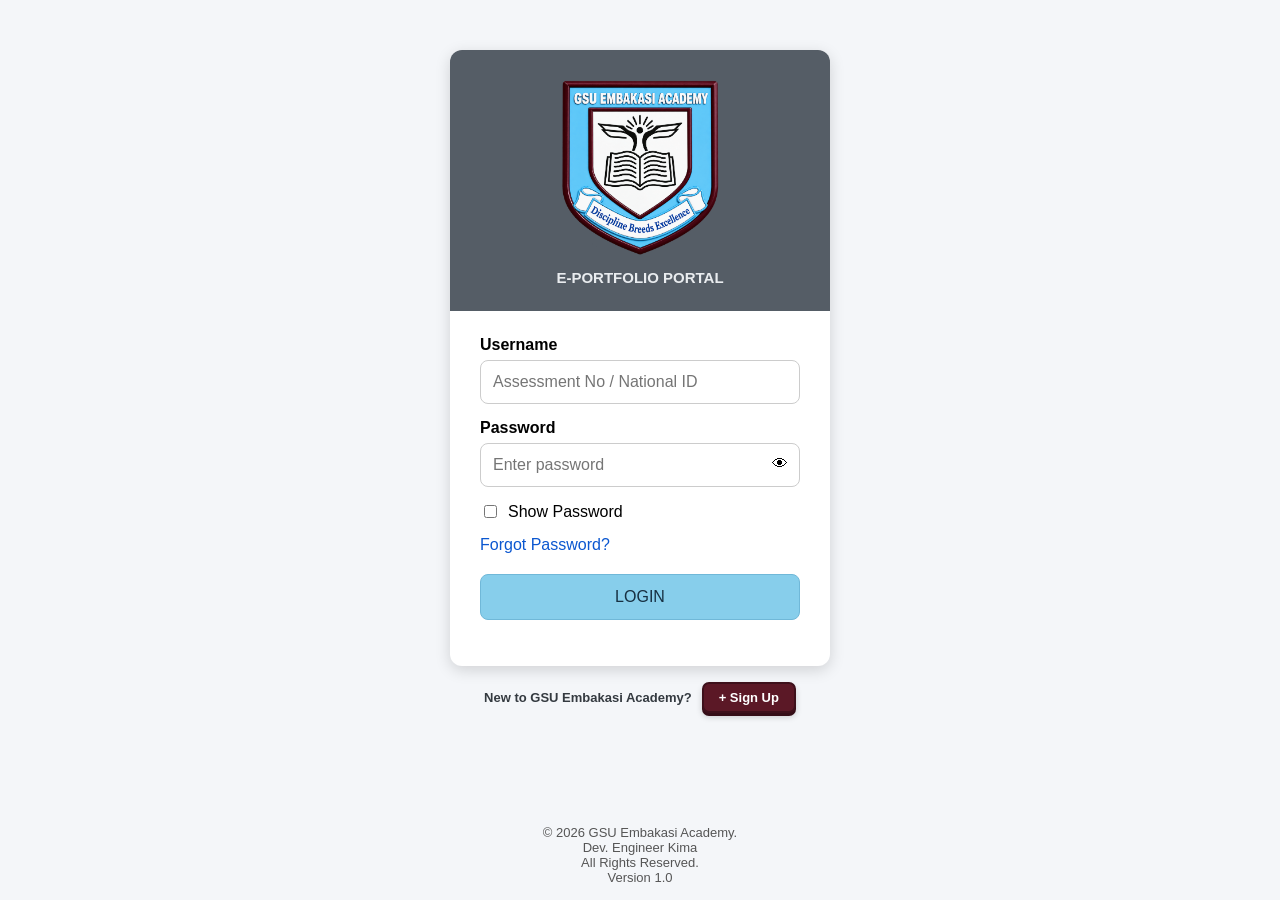
==== index.html @ 98b6c6ed "Correct title from 'Dev. Eng.' to 'Dev. Engineer'" ====
<!DOCTYPE html>
<html lang="en">
<head>
    <meta charset="UTF-8">
    <meta name="viewport" content="width=device-width, initial-scale=1.0">

    <title>
        GSU Embakasi Academy | E-Portfolio Portal
    </title>

    <link rel="stylesheet" href="style.css">
</head>

<body>

    <main class="container">

        <section class="login-card">

            <!-- School Branding -->
           <div class="header">

    <img 
    src="logo.png" 
    alt="GSU Embakasi Academy Logo"
    class="logo">

    <h2>
        E-PORTFOLIO PORTAL
    </h2>

</div>


            <!-- Login Form -->
            <form id="loginForm">

                <label for="username">
                    Username
                </label>

                <input 
                type="text"
                id="username"
                placeholder="Assessment No / National ID"
                autocomplete="username"
                required>


                <label for="password">
                    Password
                </label>

                <div class="password-box">

                    <input
                    type="password"
                    id="password"
                    placeholder="Enter password"
                    autocomplete="current-password"
                    required>


                    <span id="togglePassword">
                        👁
                    </span>

                </div>


                <label class="show-password">

                    <input 
                    type="checkbox"
                    id="showPassword">

                    Show Password

                </label>


                <a href="#" class="forgot">
                    Forgot Password?
                </a>


                <button type="submit">
                    LOGIN
                </button>


                <p id="message"></p>


            </form>


       </section>

        <div class="signup-container">
            <p>New to GSU Embakasi Academy?</p>
            <button type="button" class="signup-btn">
                + Sign Up
            </button>
        </div>

    </main>

    <footer>
        © 2026 GSU Embakasi Academy.
        <br>
        Dev. Engineer Kima
        <br>
        All Rights Reserved.
        <br>
        Version 1.0
    </footer>

    <script src="script.js"></script>

</body>
---- style.css ----
* {
  box-sizing: border-box;
  font-family: Arial, Helvetica, sans-serif;
}

body {
margin: 0;
min-height: 100vh;
background: #F4F6F9;
}

/* Center the login page only */
body:has(.login-card) {
    display: flex;
    flex-direction: column;
    align-items: center;
    min-height: 100vh;
}

.container {
width: 100%;
max-width: 420px;
padding: 20px;
}
body:has(.login-card) .container {
    margin: auto 0;
}
/* Login Card */

.login-card {
background: white;
padding: 30px;
border-radius: 12px;
box-shadow: 0 4px 15px rgba(0,0,0,0.15);
}

/* Header */

.header {
text-align: center;
background: #555D66;
padding: 25px 15px;
border-radius: 12px 12px 0 0;
margin: -30px -30px 25px -30px;
}

.logo {
    width: 180px;
    height: 180px;
    object-fit: contain;
    background: transparent;
    padding: 0;
    border: none;
    border-radius: 0;
    margin-bottom: 10px;
}
.header h1 {
font-size: 22px;
color: white;
margin: 5px 0;
}

.header h2 {
font-size: 15px;
color: #E9ECEF;
margin: 0;
}

/* Form */

label {
display: block;
margin-top: 15px;
margin-bottom: 6px;
font-weight: bold;
}

input {
width: 100%;
padding: 12px;
border: 1px solid #ccc;
border-radius: 8px;
font-size: 16px;
}

input:focus {
outline: none;
border-color: #0B57D0;
}

/* Password */

.password-box {
position: relative;
}

.password-box span {
position: absolute;
right: 12px;
top: 12px;
cursor: pointer;
}

.show-password {
display: flex;
align-items: center;
gap: 8px;
font-weight: normal;
}

.show-password input {
width: auto;
}

.forgot {
display: block;
margin-top: 15px;
color: #0B57D0;
text-decoration: none;
}

/* Login Button — Authentication Animation Only */

#loginForm button[type="submit"] {
width: 100%;
margin-top: 20px;
padding: 13px;
background: #87CEEB;
color: #173042;
border: 1px solid #70B8D8;
border-radius: 8px;
font-size: 16px;
cursor: pointer;
transition: background-color 0.35s ease, color 0.35s ease;
}

#loginForm button[type="submit"]:hover {
opacity: 0.9;
}
#loginForm button[type="submit"].is-authenticating {
    background: #555D66;
    color: #FFFFFF;
    border-color: #555D66;
    cursor: wait;
    opacity: 1;
}

#loginForm button[type="submit"].is-success {
    background: linear-gradient(
        110deg,
        #087F3E,
        #20B85A,
        #087F3E,
        #35C96B
    );
    background-size: 300% 100%;
    color: #FFFFFF;
    border-color: #087F3E;
    animation: loginSuccessGradient 1s linear infinite;
    opacity: 1;
}

@keyframes loginSuccessGradient {
    0% {
        background-position: 0% 50%;
    }
    100% {
        background-position: 100% 50%;
    }
}

/* Authentication Message */

#message {
text-align: center;
margin-top: 15px;
color: #555;
}

/* Support Buttons */

.support {
display: flex;
gap: 10px;
margin-top: 20px;
}

.support button {
margin-top: 0;
background: white;
color: #0B57D0;
border: 1px solid #0B57D0;
}

/* Footer */

footer {
text-align: center;
margin-top: 20px;
font-size: 13px;
color: #555;
}

/* Mobile Optimization */

@media(max-width:480px){

.container {  
    padding: 15px;  
}  


.login-card {  
    padding: 20px;  
}  


.header h1 {  
    font-size: 20px;  
}

}
/* ==========================================================
ICT DASHBOARD LAYOUT
(Does NOT affect the Login Page)
========================================================== */

.dashboard-wrapper{
display:flex;
min-height:100vh;
background:#F4F6F9;
}

.dashboard-header{

position:fixed;  

top:0;  
left:0;  
right:0;  

height:70px;  

background:#0B57D0;  

color:#fff;  

display:flex;  

justify-content:space-between;  

align-items:center;  

padding:0 25px;  

z-index:1000;  

box-shadow:0 2px 10px rgba(0,0,0,.15);

}

.dashboard-logo{

display:flex;  

align-items:center;  

gap:15px;

}

.dashboard-logo img{

width:50px;  

height:50px;  

border-radius:50%;  

background:#fff;  

padding:4px;

}

.dashboard-title h2{

font-size:20px;  

margin:0;

}

.dashboard-title p{

font-size:13px;  

margin:2px 0 0;  

opacity:.9;

}
/* ==========================================================
ICT DASHBOARD SIDEBAR — ICON AND LABEL ALIGNMENT
========================================================== */

.dashboard-sidebar ul {
list-style: none;
margin: 0;
padding: 12px 0;
}

.dashboard-sidebar li {
margin: 0;
padding: 0;
}

.dashboard-sidebar a {
display: flex;
align-items: center;
gap: 12px;
box-sizing: border-box;
width: 100%;
min-height: 48px;
padding: 12px 18px;
color: #ffffff;
text-decoration: none;
font-weight: 600;
line-height: 1.4;
transition: background 0.25s;
}

.dashboard-sidebar a:hover {
background: #600000;
color: #ffffff;
border-left: 4px solid #FFD54F;
padding-left: 14px;
}

.dashboard-sidebar a.active {
background: #0B57D0;
color: #ffffff;
border-left: 4px solid #FFD54F;
padding-left: 14px;
}

/* Keep icons consistently aligned /
.dashboard-sidebar a > i,
.dashboard-sidebar a > svg,
.dashboard-sidebar a > .icon {
flex: 0 0 20px;
width: 20px;
text-align: center;
}
/ ==========================================================
ICT DASHBOARD MAIN CONTENT
========================================================== */

.dashboard-main{

margin-top:70px;  

margin-left:260px;  

padding:30px;  

min-height:calc(100vh - 70px);  

background:#F4F6F9;

}

.dashboard-content{

background:#ffffff;  

border-radius:12px;  

padding:25px;  

box-shadow:0 2px 8px rgba(0,0,0,.08);  

min-height:600px;

}

.dashboard-section-title{

font-size:24px;  

font-weight:bold;  

color:#343A40;  

margin-bottom:20px;

}

.dashboard-breadcrumb{

font-size:14px;  

color:#6C757D;  

margin-bottom:25px;

}
/* ==========================================================
ICT DASHBOARD FOOTER
========================================================== */

.dashboard-footer{

margin-left:260px;  

background:#FFFFFF;  

border-top:1px solid #E5E7EB;  

padding:18px 25px;  

text-align:center;  

font-size:13px;  

color:#6C757D;

}
/* ==========================================================
RESPONSIVE DASHBOARD — PHONE AND TABLET
========================================================== */

html,
body {
width: 100%;
max-width: 100%;
overflow-x: hidden;
}

.dashboard-wrapper {
width: 100%;
min-width: 0;
}

.dashboard-header {
min-width: 0;
gap: 10px;
}

.dashboard-logo {
min-width: 0;
}

.dashboard-title {
min-width: 0;
}

.dashboard-title h2,
.dashboard-title p {
overflow-wrap: anywhere;
}

.dashboard-user-area {
display: flex;
align-items: center;
gap: 8px;
}

.dashboard-user-area button {
width: auto;
margin-top: 0;
padding: 8px 12px;
}

.dashboard-main {
min-width: 0;
}

.dashboard-content {
width: 100%;
min-width: 0;
}

#dashboardCards,
#dashboardWorkspace,
#dashboardActivity {
min-width: 0;
max-width: 100%;
}

@media (max-width: 768px) {

.dashboard-header {  
    height: auto;  
    min-height: 70px;  
    padding: 10px 12px;  
    flex-wrap: wrap;  
    align-items: center;  
}  

.dashboard-logo {  
    flex: 1 1 200px;  
    gap: 8px;  
}  

.dashboard-logo img {  
    width: 40px;  
    height: 40px;  
    flex-shrink: 0;  
}  

.dashboard-title h2 {  
    font-size: 15px;  
    line-height: 1.3;  
}  

.dashboard-title p {  
    font-size: 11px;  
    line-height: 1.3;  
}  

.dashboard-user-area {  
    flex: 1 1 100%;  
    justify-content: flex-end;  
    flex-wrap: wrap;  
}  

.dashboard-sidebar {  
    top: 0;  
    left: -280px;  
    width: 260px;  
    height: 100dvh;  
    max-height: 100vh;  
    padding-top: 12px;  
    transition: left 0.3s ease;  
    z-index: 1200;  
}  

.dashboard-sidebar.active {  
    left: 0;  
}  

.dashboard-main {  
    margin: 0;  
    padding: 90px 12px 16px;  
    width: 100%;  
    min-height: 100vh;  
}  

.dashboard-content {  
    padding: 16px 12px;  
    min-height: 0;  
    border-radius: 10px;  
}  

.dashboard-breadcrumb {  
    font-size: 12px;  
    margin-bottom: 16px;  
    overflow-wrap: anywhere;  
}  

.dashboard-section-title {  
    font-size: 21px;  
    line-height: 1.3;  
}  

#dashboardCards {  
    display: grid;  
    grid-template-columns: repeat(2, minmax(0, 1fr));  
    gap: 10px;  
}  

#dashboardWorkspace,  
#dashboardActivity {  
    width: 100%;  
    overflow-wrap: anywhere;  
}  

.dashboard-footer {  
    margin-left: 0;  
    padding: 14px 10px;  
}

}

@media (max-width: 380px) {

.dashboard-main {  
    padding-right: 8px;  
    padding-left: 8px;  
}  

.dashboard-content {  
    padding: 12px 8px;  
}  

#dashboardCards {  
    grid-template-columns: minmax(0, 1fr);  
}  

.dashboard-user-area button {  
    padding: 8px;  
    font-size: 13px;  
}

}
/* Mobile navigation and text wrapping */
@media (max-width: 768px) {
body:has(#menuToggle) {
display: block;
}

#menuToggle {  
    /* Keep your existing button styling here */  
}

}
#menuToggle {
display: none;
}

@media (max-width: 768px) {
#menuToggle {
display: block;
position: relative;
top: auto;
left: auto;
z-index: 1100;
width: auto;
max-width: 100%;
margin: 2px 12px 6px;
padding: 10px 14px;
background: #0B57D0;
color: #fff;
border-radius: 8px;
font-size: 14px;
}

.dashboard-title,  
.dashboard-title h2,  
.dashboard-title p,  
.dashboard-breadcrumb,  
.dashboard-section-title,  
.dashboard-sidebar a,  
#dashboardCards,  
#dashboardWorkspace,  
#dashboardActivity {  
    min-width: 0;  
    overflow-wrap: anywhere;  
    word-break: normal;  
}  

.dashboard-sidebar {  
    max-width: 85vw;  
    overflow-x: hidden;  
    overflow-y: auto;  
}

}
/* GSU RESPONSIVE DASHBOARD — FINAL OVERRIDE */
.mobile-menu-strip {
display: none;
}

@media (max-width: 768px) {
.dashboard-wrapper {
display: block;
width: 100%;
min-width: 0;
}

.dashboard-header {  
    position: relative;  
    inset: auto;  
    width: 100%;  
    height: auto;  
    min-height: 70px;  
    padding: 8px 12px;  
    flex-wrap: wrap;  
    gap: 8px;  
    z-index: 20;  
}  

.dashboard-logo {  
    flex: 1 1 180px;  
    min-width: 0;  
}  

.dashboard-user-area {  
    flex: 1 1 100%;  
    min-width: 0;  
}  

.mobile-menu-strip {  
    display: flex;  
    position: relative;  
    width: 100%;  
    min-height: 44px;  
    height: auto;  
    margin: 0;  
    padding: 4px 10px;  
    align-items: center;  
    background: #800000;  
    z-index: 10;  
}  

#menuToggle {  
    display: inline-block;  
    position: static;  
    width: auto;  
    max-width: 100%;  
    margin: 0;  
    padding: 7px 12px;  
    background: transparent;  
    color: #ffffff;  
    border: 1px solid #ffffff;  
    border-radius: 6px;  
    font-size: 14px;  
}  

.dashboard-sidebar {  
    position: fixed;  
    top: 0;  
    bottom: 0;  
    left: 0;  
    width: min(280px, 85vw);  
    height: 100vh;  
    height: 100dvh;  
    max-height: none;  
    padding: 12px 0 20px;  
    overflow-x: hidden;  
    overflow-y: auto;  
    transform: translateX(-105%);  
    visibility: hidden;  
    pointer-events: none;  
    transition: transform 0.25s ease, visibility 0.25s ease;  
    z-index: 30;  
}  

.dashboard-sidebar.active {  
    transform: translateX(0);  
    visibility: visible;  
    pointer-events: auto;  
}  

.dashboard-main {  
    width: 100%;  
    min-width: 0;  
    margin: 0;  
    padding: 16px 12px;  
}  

.dashboard-content {  
    width: 100%;  
    min-height: 0;  
    padding: 16px 12px;  
}  

.dashboard-footer {  
    width: 100%;  
    margin: 0;  
    padding: 14px 10px;  
}

}

@media (min-width: 769px) {
.mobile-menu-strip {
display: none;
}

.dashboard-sidebar {  
    top: 70px;  
    left: 0;  
    height: calc(100vh - 70px);  
    transform: none;  
    visibility: visible;  
    pointer-events: auto;  
}

}
/* ==================================================
GSU MASTER DASHBOARD — BLUEPRINT OVERRIDES
Dashboard only; preserves login-page styling.
================================================== */

body.dashboard-page {
display: block;
min-height: 100vh;
margin: 0;
padding: 0 0 64px;
overflow-x: clip;
background: #F4F6F9;
}

.dashboard-page .dashboard-wrapper {
display: grid;
grid-template-columns: 64px minmax(0, 1fr);
grid-template-rows: 70px minmax(calc(100vh - 134px), auto) auto;
width: 100%;
min-height: 100vh;
background: #F4F6F9;
}

.dashboard-page .dashboard-header {
position: relative;
top: auto;
left: auto;
right: auto;
grid-column: 1 / -1;
grid-row: 1;
display: flex;
justify-content: space-between;
align-items: center;
gap: 12px;
width: 100%;
height: 70px;
min-width: 0;
padding: 8px 20px;
background: #0B57D0;
color: #fff;
z-index: 10;
}

.dashboard-page .dashboard-logo {
display: flex;
align-items: center;
min-width: 0;
}

.dashboard-page .dashboard-logo img {
display: block;
width: 48px;
height: 48px;
flex: 0 0 48px;
object-fit: contain;
border: 2px solid #fff;
border-radius: 50%;
background: #fff;
padding: 3px;
}

.dashboard-page .dashboard-title {
display: none;
}

.dashboard-page .dashboard-user-area {
display: flex;
align-items: center;
justify-content: flex-end;
gap: 12px;
min-width: 0;
}

.dashboard-page #currentUser {
color: #fff;
font-size: 14px;
font-weight: 700;
text-align: right;
overflow-wrap: anywhere;
}

.dashboard-page .dashboard-user-area button.header-icon {
display: inline-flex;
align-items: center;
justify-content: center;
width: 40px;
height: 40px;
margin: 0;
padding: 6px;
border: 1px solid rgba(255,255,255,.45);
border-radius: 50%;
background: transparent;
color: #fff;
font-size: 19px;
}


.dashboard-page .profile-dropdown {
position: relative;
}

.dashboard-page .profile-menu {
position: absolute;
top: calc(100% + 8px);
right: 0;
z-index: 1500;
width: 160px;
padding: 6px;
border: 1px solid #ddd;
border-radius: 8px;
background: #fff;
box-shadow: 0 5px 18px rgba(0,0,0,.18);
}

.dashboard-page .profile-menu[hidden] {
display: none !important;
}

.dashboard-page .profile-menu button {
display: block;
width: 100%;
margin: 0;
padding: 11px;
border-radius: 5px;
background: #fff;
color: #343A40;
text-align: left;
font-size: 14px;
}

.dashboard-page .profile-menu button:hover {
background: #F0F3F8;
}

.dashboard-page .mobile-menu-strip {
position: relative;
display: flex;
grid-column: 1;
grid-row: 2;
flex-direction: column;
align-items: center;
width: 64px;
min-height: 100%;
padding: 8px 4px;
background: #800000;
z-index: 5;
}

.dashboard-page #menuToggle {
display: block;
width: 100%;
min-height: 42px;
margin: 0;
padding: 6px 2px;
border: 1px solid rgba(255,255,255,.6);
border-radius: 6px;
background: #800000;
color: #fff;
font-size: 11px;
font-weight: 700;
overflow-wrap: anywhere;
}

.dashboard-page .dashboard-sidebar {
position: fixed;
top: 70px;
bottom: 0;
left: 64px;
width: 250px;
height: calc(100vh - 70px);
height: calc(100dvh - 70px);
margin: 0;
padding: 0;
overflow-x: hidden;
overflow-y: auto;
background: #800000;
box-shadow: 3px 0 12px rgba(0,0,0,.18);
transform: translateX(-110%);
visibility: hidden;
pointer-events: none;
transition: transform .22s ease, visibility .22s ease;
z-index: 20;
}

.dashboard-page .dashboard-sidebar.active {
transform: translateX(0);
visibility: visible;
pointer-events: auto;
}

.dashboard-page .dashboard-sidebar ul {
margin: 0;
padding: 12px 0;
list-style: none;
}

.dashboard-page .dashboard-sidebar a {
    display: flex;
    align-items: center;
    gap: 8px;
    min-height: 36px;
    padding: 6px 12px;
    color: #fff;
    font-size: 13px;
    line-height: 1.2;
    text-decoration: none;
    overflow-wrap: anywhere;
}

.dashboard-page .dashboard-sidebar a:hover,
.dashboard-page .dashboard-sidebar a.active {
background: #600000;
border-left: 4px solid #FFD54F;
}

.dashboard-page .dashboard-main {
grid-column: 2;
grid-row: 2;
min-width: 0;
width: 100%;
margin: 0;
padding: 28px;
background: #F4F6F9;
}

.dashboard-page .dashboard-content {
width: 100%;
min-width: 0;
min-height: 0;
padding: 24px;
border: 1px solid #E1E5EB;
border-radius: 10px;
background: #fff;
box-shadow: 0 2px 8px rgba(0,0,0,.06);
}

.dashboard-page .dashboard-breadcrumb {
margin: 0 0 22px;
color: #212121;
  font-weight: 700;
  text-align: center;
font-size: 18px;
}

.dashboard-page .dashboard-section-title {
margin: 0 0 20px;
color: #343A40;
font-size: 24px;
  text-align: center;
line-height: 1.35;
overflow-wrap: anywhere;
}

.dashboard-page .dashboard-welcome {
margin: 0 0 24px;
padding: 20px;
border: 1px solid #D9E2F0;
border-left: 5px solid #0B57D0;
border-radius: 8px;
background: #EFF5FF;
}

.dashboard-page .dashboard-welcome h2 {
margin: 0 0 8px;
color: #0B57D0;
font-size: 20px;
  text-align: center;
overflow-wrap: anywhere;
}

.dashboard-page .dashboard-welcome p {
margin: 0;
color: #202833;
font-size: 15px;
  font-weight: 700;
  text-align: center;
line-height: 1.6;
overflow-wrap: anywhere;
}

.dashboard-page #dashboardCards,
.dashboard-page #dashboardWorkspace,
.dashboard-page #dashboardActivity {
width: 100%;
max-width: 100%;
min-width: 0;
overflow-wrap: anywhere;
}

.dashboard-page .dashboard-footer {
grid-column: 2;
grid-row: 3;
width: 100%;
margin: 0;
padding: 14px 12px;
border-top: 1px solid #E1E5EB;
background: #fff;
color: #555;
font-size: 13px;
line-height: 1.6;
text-align: center;
}

.dashboard-page .dashboard-support {
position: fixed;
right: 18px;
bottom: 76px;
z-index: 15;
display: flex;
gap: 10px;
}

.dashboard-page .dashboard-support button {
width: auto;
min-width: 72px;
min-height: 40px;
margin: 0;
padding: 10px 16px;
border: 0;
border-radius: 7px;
background: #0B57D0;
color: #fff;
font-size: 13px;
font-weight: 700;
box-shadow: 0 2px 7px rgba(0,0,0,.16);
}

@media (max-width: 768px) {
.dashboard-page .dashboard-wrapper {
grid-template-columns: 52px minmax(0, 1fr);
grid-template-rows: auto minmax(calc(100vh - 120px), auto) auto;
min-height: 100vh;
}

.dashboard-page .dashboard-header {  
    min-height: 66px;  
    height: auto;  
    padding: 8px 10px;  
    flex-wrap: nowrap;  
    gap: 8px;  
}  

.dashboard-page .dashboard-logo img {  
    width: 40px;  
    height: 40px;  
    flex-basis: 40px;  
}  

.dashboard-page .dashboard-user-area {  
    gap: 6px;  
}  

.dashboard-page #currentUser {  
    max-width: 120px;  
    font-size: 12px;  
}  

.dashboard-page .dashboard-user-area button.header-icon {  
    width: 34px;  
    height: 34px;  
    font-size: 16px;  
}  

.dashboard-page .mobile-menu-strip {  
    grid-column: 1;  
    grid-row: 2;  
    width: 52px;  
    padding: 8px 3px;  
}  

.dashboard-page #menuToggle {  
    font-size: 10px;  
    padding: 7px 1px;  
}  

.dashboard-page .dashboard-sidebar {  
    top: 66px;  
    left: 52px;  
    width: min(250px, calc(100vw - 60px));  
    height: calc(100vh - 66px);  
    height: calc(100dvh - 66px);  
}  

.dashboard-page .dashboard-main {  
    grid-column: 2;  
    grid-row: 2;  
    padding: 14px 10px;  
}  

.dashboard-page .dashboard-content {  
    padding: 16px 12px;  
}  

.dashboard-page .dashboard-section-title {  
    font-size: 20px;  
}  

.dashboard-page .dashboard-welcome {  
    padding: 14px 12px;  
}  

.dashboard-page .dashboard-welcome h2 {  
    font-size: 18px;  
}  

.dashboard-page .dashboard-welcome p {  
    font-size: 14px;  
}  

.dashboard-page .dashboard-footer {  
    grid-column: 2;  
    grid-row: 3;  
    padding: 12px 6px;  
    font-size: 11px;  
    overflow-wrap: anywhere;  
}  

.dashboard-page .dashboard-support {  
    right: 10px;  
    bottom: 66px;  
    gap: 6px;  
}  

.dashboard-page .dashboard-support button {  
    min-width: 60px;  
    min-height: 36px;  
    padding: 8px 10px;  
    font-size: 12px;  
}

}

@media (max-width: 360px) {
.dashboard-page .dashboard-header {
padding-right: 6px;
padding-left: 6px;
}

.dashboard-page #currentUser {  
    max-width: 82px;  
    font-size: 11px;  
}  

.dashboard-page .dashboard-user-area {  
    gap: 4px;  
}  

.dashboard-page .dashboard-user-area button.header-icon {  
    width: 30px;  
    height: 30px;  
}  

.dashboard-page .dashboard-main {  
    padding: 10px 6px;  
}  

.dashboard-page .dashboard-content {  
    padding: 12px 8px;  
}

}

@media (prefers-reduced-motion: reduce) {
.dashboard-page .dashboard-sidebar {
transition: none;
}
}
/* GSU DASHBOARD — HEADER AND LOGO REFINEMENT */

.dashboard-page .dashboard-header {
background: #87CEEB;
color: #17324D;
}

.dashboard-page .dashboard-logo img {
width: 60px;
height: 60px;
flex: 0 0 60px;
padding: 2px;
border: 2px solid #fff;
border-radius: 50%;
background: #fff;
object-fit: contain;
}

.dashboard-page .dashboard-user-area {
display: grid;
grid-template-columns: auto auto;
grid-template-rows: auto auto;
justify-items: center;
align-items: center;
column-gap: 10px;
row-gap: 2px;
}

.dashboard-page #notificationBtn {
grid-column: 1;
grid-row: 1;
}

.dashboard-page .profile-dropdown {
grid-column: 2;
grid-row: 1;
}

.dashboard-page #currentUser {
grid-column: 1 / 3;
grid-row: 2;
color: #17324D;
font-size: 12px;
font-weight: 700;
text-align: center;
max-width: 220px;
overflow-wrap: anywhere;
}

.dashboard-page .dashboard-user-area button.header-icon {
color: #17324D;
border-color: rgba(23, 50, 77, 0.4);
}

@media (max-width: 768px) {
.dashboard-page .dashboard-logo img {
width: 48px;
height: 48px;
flex-basis: 48px;
}
.dashboard-page .dashboard-user-area {  
    column-gap: 6px;  
}  

.dashboard-page #currentUser {  
    max-width: 160px;  
    font-size: 11px;  
}

}
/* GSU DASHBOARD — QUICK ICON STRIP MATCHED TO SIDEBAR */

.dashboard-page .mobile-menu-strip {
    gap: 0;
}

.dashboard-page .sidebar-quick-icons {
    display: flex;
    flex-direction: column;
    align-items: center;
    gap: 0;
    width: 100%;
    margin-top: 13px;
}

.dashboard-page .sidebar-quick-icons button {
    display: flex;
    align-items: center;
    justify-content: center;
    width: 31px;
    min-width: 31px;
    height: 31px;
    min-height: 31px;
    flex: 0 0 31px;
    margin: 0;
    padding: 1px;
    border: 1px solid rgba(255, 255, 255, 0.35);
    border-radius: 5px;
    background: transparent;
    color: #fff;
    font-size: 14px;
    line-height: 1;
    cursor: default;
    opacity: 0.9;
}

.dashboard-page .sidebar-quick-icons button:disabled {
    opacity: 0.9;
}

.dashboard-page .sidebar-quick-icons button:not(:disabled) {
    cursor: pointer;
}

.dashboard-page .sidebar-quick-icons button:not(:disabled):hover {
    background: #600000;
}

@media (max-width: 768px) {
    .dashboard-page .sidebar-quick-icons {
        gap: 0;
        margin-top: 13px;
    }

    .dashboard-page .sidebar-quick-icons button {
        width: 31px;
        min-width: 31px;
        height: 31px;
        min-height: 31px;
        flex-basis: 31px;
        font-size: 14px;
    }
}
/* GSU DASHBOARD — MAROON SIDEBAR ALIGNMENT */

.dashboard-page .mobile-menu-strip {
background: #5B1826;
}

.dashboard-page #menuToggle {
background: #5B1826;
border-color: rgba(255, 255, 255, 0.55);
position: relative;
z-index: 22;
}

/* Keep the sidebar below the Menu button */
.dashboard-page .dashboard-sidebar {
position: fixed;
top: 130px;
left: 64px;
bottom: 0;
width: 250px;
height: calc(100vh - 130px);
height: calc(100dvh - 130px);
margin: 0;
padding: 0;
background: #5B1826;
transform: translateX(-110%);
visibility: hidden;
pointer-events: none;
overflow-y: auto;
z-index: 20;
}

.dashboard-page .dashboard-sidebar.active {
transform: translateX(0);
visibility: visible;
pointer-events: auto;
}

.dashboard-page .dashboard-sidebar ul {
margin: 0;
padding: 8px 0;
list-style: none;
}

.dashboard-page .dashboard-sidebar a {
display: flex;
align-items: center;
min-height: 44px;
padding: 10px 12px;
color: #fff;
border-left: 4px solid transparent;
text-decoration: none;
}

.dashboard-page .dashboard-sidebar a:hover,
.dashboard-page .dashboard-sidebar a.active {
background: rgba(255, 255, 255, 0.12);
border-left-color: #FFD54F;
}

/* Phone layout */
@media (max-width: 768px) {
.dashboard-page .mobile-menu-strip {
width: 52px;
}

.dashboard-page .dashboard-sidebar {  
    top: 124px;  
    left: 52px;  
    width: min(250px, calc(100vw - 60px));  
    height: calc(100vh - 124px);  
    height: calc(100dvh - 124px);  
}

}
/* GSU DASHBOARD — MATCH SIDEBAR ROWS TO STRIP ICONS */

.dashboard-page .sidebar-quick-icons {
gap: 2px;
margin-top: 4px;
}

.dashboard-page .sidebar-quick-icons button {
flex-shrink: 0;
}

.dashboard-page .dashboard-sidebar ul {
padding-top: 62px;
}

.dashboard-page .dashboard-sidebar li {
min-height: 54px;
display: flex;
align-items: stretch;
}

.dashboard-page .dashboard-sidebar a {
box-sizing: border-box;
width: 100%;
min-height: 54px;
padding: 10px 14px;
display: flex;
align-items: center;
line-height: 1.3;
}

/* Phone alignment */
@media (max-width: 768px) {
.dashboard-page .sidebar-quick-icons {
gap: 8px;
margin-top: 8px;
}

.dashboard-page .dashboard-sidebar ul {  
    padding-top: 56px;  
}  

.dashboard-page .dashboard-sidebar li,  
.dashboard-page .dashboard-sidebar a {  
    min-height: 48px;  
}

}
/* FIX: SIDEBAR EXTENDS FROM STRIP WITHOUT RUNNING BELOW FOOTER */

.dashboard-page .dashboard-wrapper {
position: relative;
isolation: isolate;
}

.dashboard-page .dashboard-sidebar {
position: absolute;
top: 70px;
bottom: auto;
left: 64px;
width: 250px;
height: auto;
max-height: calc(100vh - 150px);
max-height: calc(100dvh - 150px);
overflow-y: auto;
overflow-x: hidden;
padding: 0;
margin: 0;
box-sizing: border-box;
background: #5B1826;
border-radius: 0 0 8px 0;
box-shadow: 3px 4px 12px rgba(0, 0, 0, 0.18);
transform: translateX(-110%);
visibility: hidden;
pointer-events: none;
z-index: 20;
}

.dashboard-page .dashboard-sidebar.active {
transform: translateX(0);
visibility: visible;
pointer-events: auto;
}

.dashboard-page .dashboard-sidebar ul {
padding: 0;
margin: 0;
}

.dashboard-page .dashboard-sidebar li,
.dashboard-page .dashboard-sidebar a {
min-height: 44px;
box-sizing: border-box;
}

@media (max-width: 768px) {
.dashboard-page .dashboard-sidebar {
top: 66px;
left: 52px;
width: min(250px, calc(100vw - 60px));
max-height: calc(100vh - 136px);
max-height: calc(100dvh - 136px);
}
}
/* GSU DASHBOARD — ONE PANEL, ALIGNED MENU ROWS */

.dashboard-page .mobile-menu-strip {
background: #5B1826;
align-items: center;
}

.dashboard-page .dashboard-sidebar {
position: fixed;
top: 70px;
bottom: auto;
left: 64px;
width: 250px;
height: auto;
max-height: calc(100dvh - 150px);
box-sizing: border-box;
padding: 0;
margin: 0;
overflow-x: hidden;
overflow-y: auto;
background: #5B1826;
border: 0;
border-radius: 0 0 8px 0;
box-shadow: 3px 4px 12px rgba(0, 0, 0, 0.2);
transform: translateX(-110%);
visibility: hidden;
pointer-events: none;
z-index: 20;
}

.dashboard-page .dashboard-sidebar.active {
transform: translateX(0);
visibility: visible;
pointer-events: auto;
}

.dashboard-page .dashboard-sidebar ul {
margin: 0;
padding: 0;
list-style: none;
}

.dashboard-page .dashboard-sidebar li {
display: block;
min-height: 42px;
margin: 0;
padding: 0;
}

.dashboard-page .dashboard-sidebar a {
display: flex;
align-items: center;
width: 100%;
min-height: 42px;
box-sizing: border-box;
margin: 0;
padding: 10px 14px;
border-left: 4px solid transparent;
color: #fff;
text-decoration: none;
line-height: 1.3;
}

.dashboard-page .dashboard-sidebar a.sidebar-close-link {
min-height: 42px;
background: rgba(0, 0, 0, 0.16);
border-bottom: 1px solid rgba(255, 255, 255, 0.2);
font-weight: 700;
}

.dashboard-page .dashboard-sidebar a:hover,
.dashboard-page .dashboard-sidebar a.active {
background: rgba(255, 255, 255, 0.12);
border-left-color: #FFD54F;
}

@media (max-width: 768px) {
.dashboard-page .dashboard-sidebar {
top: 66px;
left: 52px;
width: min(250px, calc(100vw - 60px));
max-height: calc(100dvh - 136px);
}

.dashboard-page .dashboard-sidebar li,  
.dashboard-page .dashboard-sidebar a {  
    min-height: 40px;  
}

}
/* GSU DASHBOARD — SCROLL WITH PAGE CONTENT */

.dashboard-page .dashboard-sidebar {
position: absolute;
top: 70px;
bottom: auto;
max-height: none;
height: auto;
}

.dashboard-page .dashboard-support {
position: absolute;
right: 18px;
bottom: 76px;
}

@media (max-width: 768px) {
.dashboard-page .dashboard-sidebar {
top: 66px;
max-height: none;
height: auto;
}

.dashboard-page .dashboard-support {  
    right: 10px;  
    bottom: 66px;  
}

}
/* GSU DASHBOARD — UNIFIED MAROON NAVIGATION PANEL */

.dashboard-page .mobile-menu-strip {
position: relative;
grid-column: 1;
grid-row: 2;
align-items: stretch;
width: 64px;
padding: 8px 4px;
background: #5B1826;
z-index: 21;
}

.dashboard-page #menuToggle {
position: relative;
z-index: 23;
background: #5B1826;
}

.dashboard-page .sidebar-quick-icons {
position: relative;
z-index: 22;
}

.dashboard-page .dashboard-sidebar {
position: absolute;
top: 70px;
bottom: auto;
left: 64px;
width: 250px;
height: auto;
max-height: none;
margin: 0;
padding: 0;
overflow: visible;
background: #5B1826;
border: 0;
border-radius: 0;
box-shadow: none;
transform: translateX(-110%);
visibility: hidden;
pointer-events: none;
z-index: 20;
}

.dashboard-page .dashboard-sidebar.active {
transform: translateX(0);
visibility: visible;
pointer-events: auto;
}

.dashboard-page .dashboard-sidebar ul {
margin: 0;
padding: 8px 0 0;
background: #5B1826;
list-style: none;
}

.dashboard-page .dashboard-sidebar li,
.dashboard-page .dashboard-sidebar a {
box-sizing: border-box;
width: 100%;
min-height: 42px;
margin: 0;
}

.dashboard-page .dashboard-sidebar a {
display: flex;
align-items: center;
padding: 10px 14px;
border-left: 4px solid transparent;
background: #5B1826;
color: #fff;
text-decoration: none;
}

.dashboard-page .dashboard-sidebar a.sidebar-close-link {
    box-sizing: border-box;
    display: flex;
    align-items: center;
    justify-content: center;
    width: 100%;
    min-height: 42px;
    margin: 0;
    padding: 6px 2px;
    border: 1px solid rgba(255,255,255,.55);
    border-radius: 6px;
    background: #5B1826;
    color: #fff;
    font-size: 11px;
    font-weight: 700;
    text-align: center;
}

.dashboard-page .dashboard-sidebar a:hover,
.dashboard-page .dashboard-sidebar a.active {
background: #762B3A;
border-left-color: #FFD54F;
}

.dashboard-page .dashboard-support {
position: static;
display: flex;
justify-content: flex-end;
width: 100%;
margin: 16px 0;
padding: 0 18px;
box-sizing: border-box;
}

@media (max-width: 768px) {
.dashboard-page .mobile-menu-strip {
width: 52px;
padding: 8px 3px;
}

.dashboard-page .dashboard-sidebar {  
    top: 66px;  
    left: 52px;  
    width: min(250px, calc(100vw - 60px));  
}  

.dashboard-page .dashboard-support {  
    padding: 0 10px;  
}

}

/* GSU FIX — SIDEBAR AND MAROON STRIP SHARE ONE HEIGHT */

.dashboard-page .mobile-menu-strip {
position: relative;
align-self: stretch;
min-height: 100%;
overflow: visible;
background: #5B1826;
z-index: 21;
}

.dashboard-page .dashboard-sidebar {
position: absolute;
top: 0;
bottom: 0;
left: 100%;
width: 250px;
height: auto;
max-height: none;
margin: 0;
padding: 0;
box-sizing: border-box;
overflow-x: hidden;
overflow-y: auto;
background: #5B1826;
border: 0;
border-radius: 0;
box-shadow: none;
transform: translateX(-110%);
visibility: hidden;
pointer-events: none;
transition: transform .22s ease, visibility .22s ease;
z-index: 20;
}

.dashboard-page .dashboard-sidebar.active {
transform: translateX(0);
visibility: visible;
pointer-events: auto;
}

@media (max-width: 768px) {
.dashboard-page .dashboard-sidebar {
width: min(250px, calc(100vw - 52px));
}
}
/* Sidebar icon and label alignment */
.dashboard-sidebar ul#sidebarMenu > li > a {
display: flex;
align-items: center;
gap: 12px;
text-align: left;
}

.dashboard-sidebar .sidebar-item-icon {
display: inline-flex;
align-items: center;
justify-content: center;
flex: 0 0 24px;
width: 24px;
min-width: 24px;
line-height: 1;
}

.dashboard-sidebar .sidebar-item-label {
display: block;
flex: 1 1 auto;
min-width: 0;
text-align: left;
   }

/* GSU DASHBOARD — SIDEBAR POSITIONING FIX */

.dashboard-page .mobile-menu-strip {
    position: relative;
    align-self: stretch;
    min-height: 100%;
    overflow: visible;
}

.dashboard-page .dashboard-sidebar {
    position: absolute;
    top: 0;
    left: 100%;
    right: auto;
    bottom: auto;
    width: 250px;
    height: auto;
    min-height: 100%;
    max-height: calc(100vh - 150px);
    max-height: calc(100dvh - 150px);
    box-sizing: border-box;
    margin: 0;
    overflow-x: hidden;
    overflow-y: auto;
    background: #5B1826;
    transform: translateX(-110%);
    visibility: hidden;
    pointer-events: none;
    z-index: 30;
}

.dashboard-page .dashboard-sidebar.active {
    transform: translateX(0);
    visibility: visible;
    pointer-events: auto;
}

@media (max-width: 768px) {
    .dashboard-page .dashboard-sidebar {
        width: min(250px, calc(100vw - 52px));
    }
}

/* GSU EPORTFOLIO — GLOBAL FONT STANDARD */

html,
body,
body *,
body *::before,
body *::after {
    font-family: Arial, Helvetica, sans-serif;
}

/* GSU DASHBOARD — MOBILE WIDTH AND ALIGNMENT FIX */

.dashboard-page .dashboard-wrapper,
.dashboard-page .dashboard-header,
.dashboard-page .dashboard-main,
.dashboard-page .dashboard-content,
.dashboard-page .dashboard-footer {
    box-sizing: border-box;
    min-width: 0;
}

.dashboard-page .dashboard-header {
    width: 100%;
    padding-right: 12px;
    padding-left: 12px;
    overflow: visible;
}

.dashboard-page .dashboard-logo {
    flex: 0 1 auto;
}

.dashboard-page .dashboard-user-area {
    flex: 0 1 auto;
    min-width: 0;
}

.dashboard-page #currentUser {
    min-width: 0;
}

.dashboard-page .dashboard-main {
    overflow-wrap: anywhere;
}

.dashboard-page .dashboard-content {
    overflow-wrap: anywhere;
}

@media (max-width: 768px) {
    .dashboard-page .dashboard-header {
        gap: 6px;
    }

    .dashboard-page .dashboard-logo img {
        width: 42px;
        height: 42px;
        flex-basis: 42px;
    }

    .dashboard-page .dashboard-user-area {
        column-gap: 5px;
    }

    .dashboard-page #currentUser {
        max-width: 125px;
        overflow-wrap: anywhere;
    }

    .dashboard-page .dashboard-main {
        padding: 12px 8px;
    }

    .dashboard-page .dashboard-content {
        padding: 14px 10px;
    }
  }
  

/* GSU DASHBOARD — FIXED CHAT AND HELP BUTTONS */

.dashboard-page .dashboard-support-buttons {
    position: fixed;
    right: 18px;
    bottom: 20px;
    z-index: 1000;
    display: flex;
    justify-content: flex-end;
    align-items: center;
    gap: 10px;
    width: auto;
    margin: 0;
    padding: 0;
    box-sizing: border-box;
    background: transparent;
}

.dashboard-page .dashboard-support-buttons button {
    flex: 0 0 auto;
    min-width: 76px;
    min-height: 42px;
    margin: 0;
}

@media (max-width: 768px) {
    .dashboard-page .dashboard-support-buttons {
        right: 10px;
        bottom: 12px;
        gap: 8px;
    }

    .dashboard-page .dashboard-support-buttons button {
        min-width: 68px;
        min-height: 40px;
    }
}
/* GSU DASHBOARD — PAGE CONTENT ENDS WITH FOOTER */

body.dashboard-page {
    padding-bottom: 0;
    min-height: 100vh;
}

body.dashboard-page .dashboard-wrapper {
    min-height: calc(100vh - var(--dashboard-header-height, 0px));
}

body.dashboard-page .dashboard-main {
    min-height: 0;
}

body.dashboard-page .dashboard-content {
    display: flex;
    flex-direction: column;
}

body.dashboard-page .dashboard-support-buttons {
    position: static !important;
    display: flex;
    flex-wrap: wrap;
    justify-content: flex-end;
    align-items: center;
    gap: 10px;
    width: 100%;
    margin: 24px 0 0;
    padding: 12px 0 0;
    box-sizing: border-box;
}

body.dashboard-page .dashboard-footer {
    position: static !important;
    margin-top: 0;
    margin-bottom: 0;
}

@media (max-width: 768px) {
    body.dashboard-page .dashboard-support-buttons {
        justify-content: flex-end;
        gap: 8px;
        padding-top: 12px;
    }
}
/* UNLINKED CONTROLS — SHAKE FEEDBACK */

@keyframes unlinkedShake {
    0%, 100% { transform: translateX(0); }
    20%, 60% { transform: translateX(-5px); }
    40%, 80% { transform: translateX(5px); }
}

.unlinked-shake {
    animation: unlinkedShake 0.35s ease-in-out;
}

@media (prefers-reduced-motion: reduce) {
    .unlinked-shake {
        animation: none;
    }
}
/* GSU SIDEBAR — CONTROLLED ROW SPACING */

/* First role-specific item: preserve the gap below Close Menu */
.dashboard-page #sidebarMenu > li:nth-child(2) {
    margin-top: 4px !important;
}

/* Compact role-specific rows without changing Close Menu */
.dashboard-page #sidebarMenu > li:not(:first-child) {
    min-height: 0 !important;
    height: auto !important;
    margin-bottom: 0 !important;
    padding: 0 !important;
}

.dashboard-page #sidebarMenu > li:not(:first-child) > a:not(.sidebar-close-link) {
    min-height: 0 !important;
    height: auto !important;
    margin: 0 !important;
    padding: 5px 12px !important;
    font-size: 15px !important;
    line-height: 1.75 !important;
    box-sizing: border-box !important;
}
/* GSU DASHBOARD — HIDE QUICK STRIP ICONS */
.dashboard-page .sidebar-quick-icons {
    display: none !important;
}
/* GSU DASHBOARD — SIDEBAR OPENS FROM DEVICE EDGE */
.dashboard-page .dashboard-sidebar {
    left: 0 !important;
    margin-left: 0 !important;
    z-index: 1000 !important;
    box-sizing: border-box !important;
}

/* Keep sidebar links and icons inside the maroon card */
.dashboard-page .dashboard-sidebar ul {
    box-sizing: border-box !important;
    width: 100% !important;
}

/* Hide the separate quick-icon strip */
.dashboard-page .sidebar-quick-icons {
    display: none !important;
}
/* GSU DASHBOARD — SIDEBAR ICON BORDERS */
.dashboard-page #sidebarMenu a > :first-child {
    border: 1px solid rgba(255, 255, 255, 0.7) !important;
    border-radius: 5px !important;
    padding: 4px !important;
    display: inline-flex !important;
    align-items: center !important;
    justify-content: center !important;
    box-sizing: border-box !important;
}
/* GSU DASHBOARD — SIDE-STRIP ICON VISIBILITY */
.dashboard-page .sidebar-quick-icons {
    display: flex !important;
    visibility: visible !important;
    opacity: 1 !important;
    pointer-events: none !important;
}
/* Modern Sign Up Button */
/* Compact Sign Up Section */

.signup-container {
    display: flex;
    justify-content: center;
    align-items: center;
    gap: 10px;
    margin: 16px auto;
}

.signup-container p {
   color: #343A40;
font-size: 13px;
font-weight: 600;
    margin: 0;
}

/* Maroon Remote-Style Sign Up Button */

.signup-btn {
    background: #5B1826;
    color: #FFFFFF;
    border: 2px solid #3E101B;
    border-radius: 7px;
    padding: 6px 15px;
    font-size: 13px;
    font-weight: 700;
    cursor: pointer;
    box-shadow:
        0 3px 0 #350D17,
        0 4px 6px rgba(0, 0, 0, 0.18);
    transition: all 0.2s ease;
}

.signup-btn:hover {
    background: #702335;
    color: #FFFFFF;
}

.signup-btn:active {
    transform: translateY(2px);
    box-shadow: 0 1px 0 #350D17;
}

/* Login Page Footer */

body:has(.login-card) footer {
    width: 100%;
    margin-top: auto;
    text-align: center;
}
/* Login Page Footer Position */

body:has(.login-card) footer {
    width: 100%;
    margin-top: auto;
    padding: 15px 10px;
    text-align: center;
    flex-shrink: 0;
}
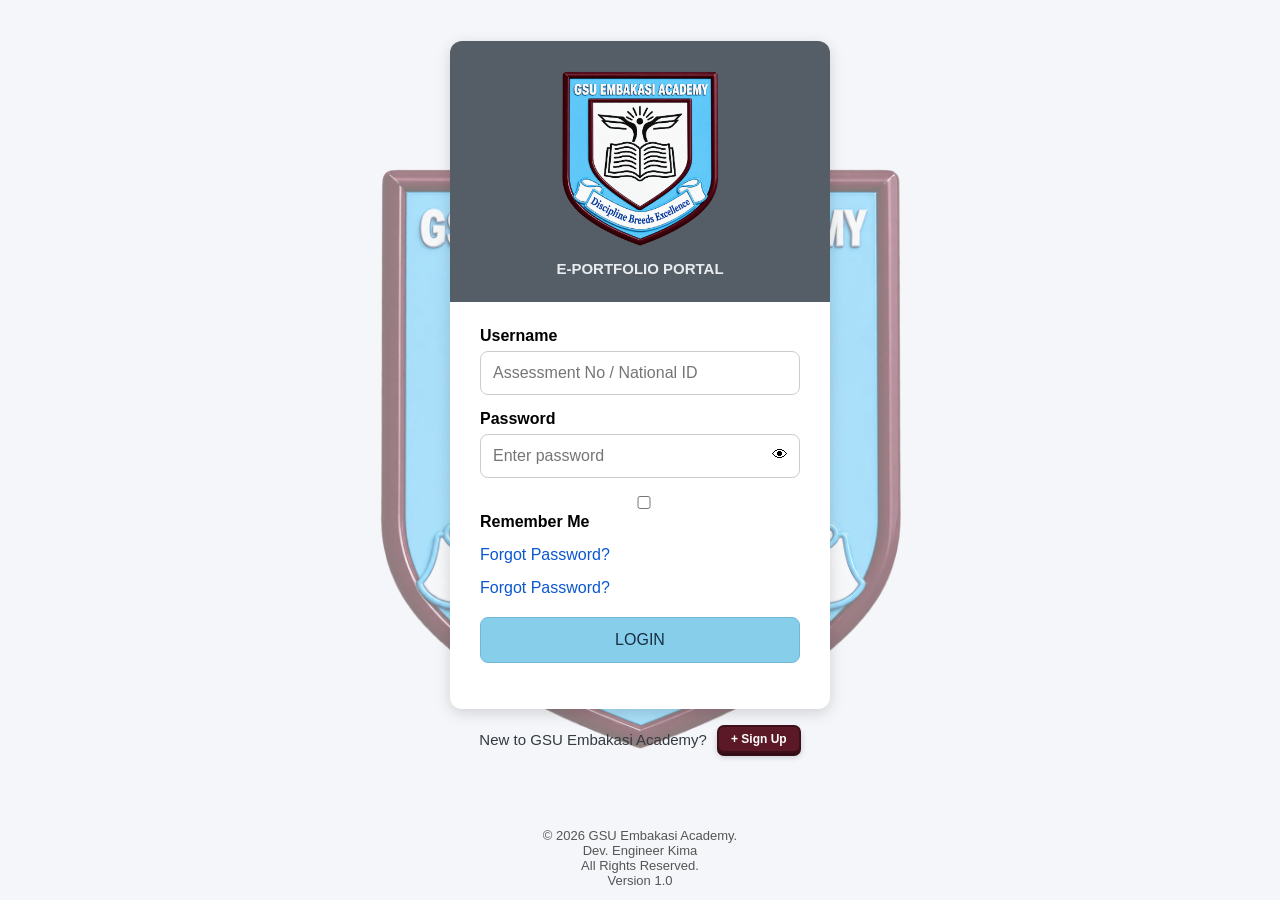
==== commit 4f8832ac: "Remove 'Show Password' option from login Removed 'Show Password' label and associated checkbox from " ====
--- a/index.html
+++ b/index.html
@@ -68,15 +68,14 @@
                 </div>
 
 
-                <label class="show-password">
+                <div class="login-options">
+    <label class="remember-me">
+        <input type="checkbox" id="rememberMe">
+        Remember Me
+    </label>
 
-                    <input 
-                    type="checkbox"
-                    id="showPassword">
-
-                    Show Password
-
-                </label>
+    <a href="#" class="forgot">Forgot Password?</a>
+</div>
 
 
                 <a href="#" class="forgot">
--- a/style.css
+++ b/style.css
@@ -2174,8 +2174,8 @@
 
 .signup-container p {
    color: #343A40;
-font-size: 13px;
-font-weight: 600;
+font-size: 15px;
+font-weight: 500;
     margin: 0;
 }
 
@@ -2186,8 +2186,8 @@
     color: #FFFFFF;
     border: 2px solid #3E101B;
     border-radius: 7px;
-    padding: 6px 15px;
-    font-size: 13px;
+    padding: 5px 12px;
+    font-size: 12px;
     font-weight: 700;
     cursor: pointer;
     box-shadow:
@@ -2206,19 +2206,59 @@
     box-shadow: 0 1px 0 #350D17;
 }
 
-/* Login Page Footer */
+/* Fixed Login Page Footer */
 
 body:has(.login-card) footer {
+    position: fixed;
+    bottom: 0;
+    left: 0;
     width: 100%;
-    margin-top: auto;
+    padding: 12px 10px;
     text-align: center;
-}
-/* Login Page Footer Position */
-
+    background: #F4F6F9;
+    z-index: 100;
+}
+body:has(.login-card) {
+    padding-bottom: 90px;
+}
+/* ANIMATED LOGIN PAGE LOGO WATERMARK */
+body:has(.login-card)::before {
+    content: "";
+    position: fixed;
+    inset: 0;
+    background-image: url("logo.png");
+    background-repeat: no-repeat;
+    background-position: center;
+    background-size: 600px;
+    opacity: 0.5;
+    pointer-events: none;
+    z-index: 0;
+    animation: logoFlip 4.5s ease-in-out infinite;
+    transform-style: preserve-3d;
+}
+
+/* Keep page content above the watermark */
+body:has(.login-card) .container {
+    position: relative;
+    z-index: 1;
+}
+
+/* Keep the fixed footer above the watermark */
 body:has(.login-card) footer {
-    width: 100%;
-    margin-top: auto;
-    padding: 15px 10px;
-    text-align: center;
-    flex-shrink: 0;
-}
+    z-index: 2;
+}
+
+/* 1.5-second flip, followed by 3 seconds motionless */
+@keyframes logoFlip {
+    0% {
+        transform: perspective(1000px) rotateY(0deg);
+    }
+
+    33.33% {
+        transform: perspective(1000px) rotateY(180deg);
+    }
+
+    100% {
+        transform: perspective(1000px) rotateY(180deg);
+    }
+}
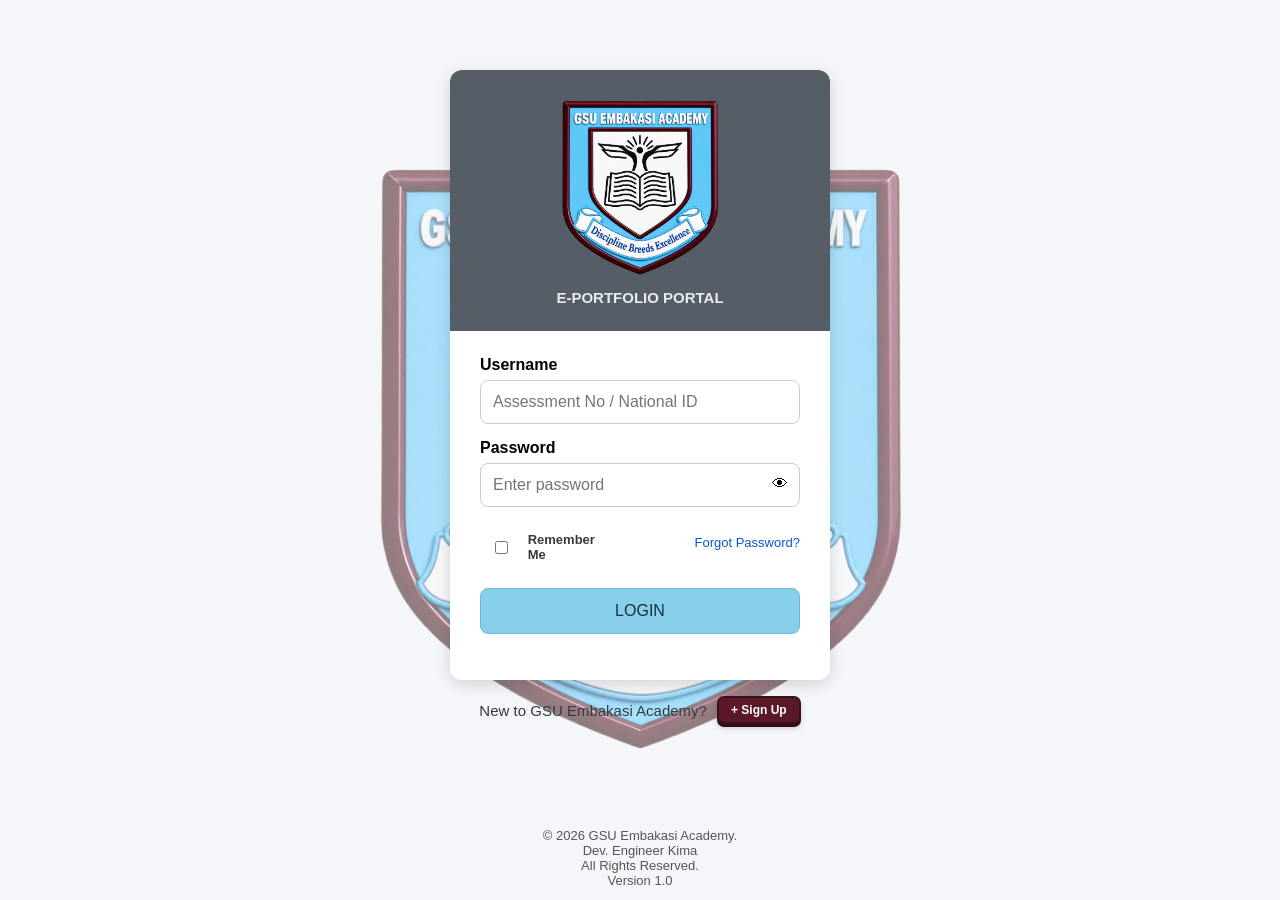
==== commit 82d228b0: "Remove duplicate 'Forgot Password?' link Removed duplicate 'Forgot Password?' link from index.html." ====
--- a/index.html
+++ b/index.html
@@ -77,12 +77,6 @@
     <a href="#" class="forgot">Forgot Password?</a>
 </div>
 
-
-                <a href="#" class="forgot">
-                    Forgot Password?
-                </a>
-
-
                 <button type="submit">
                     LOGIN
                 </button>
--- a/style.css
+++ b/style.css
@@ -2262,3 +2262,24 @@
         transform: perspective(1000px) rotateY(180deg);
     }
 }
+/* Remember Me and Forgot Password alignment */
+.login-options {
+    display: flex;
+    justify-content: space-between;
+    align-items: center;
+    margin-top: 10px;
+    font-size: 13px;
+}
+
+.remember-me {
+    display: flex;
+    align-items: center;
+    gap: 6px;
+    color: #343A40;
+    cursor: pointer;
+}
+
+.forgot {
+    margin: 0;
+    text-decoration: none;
+}
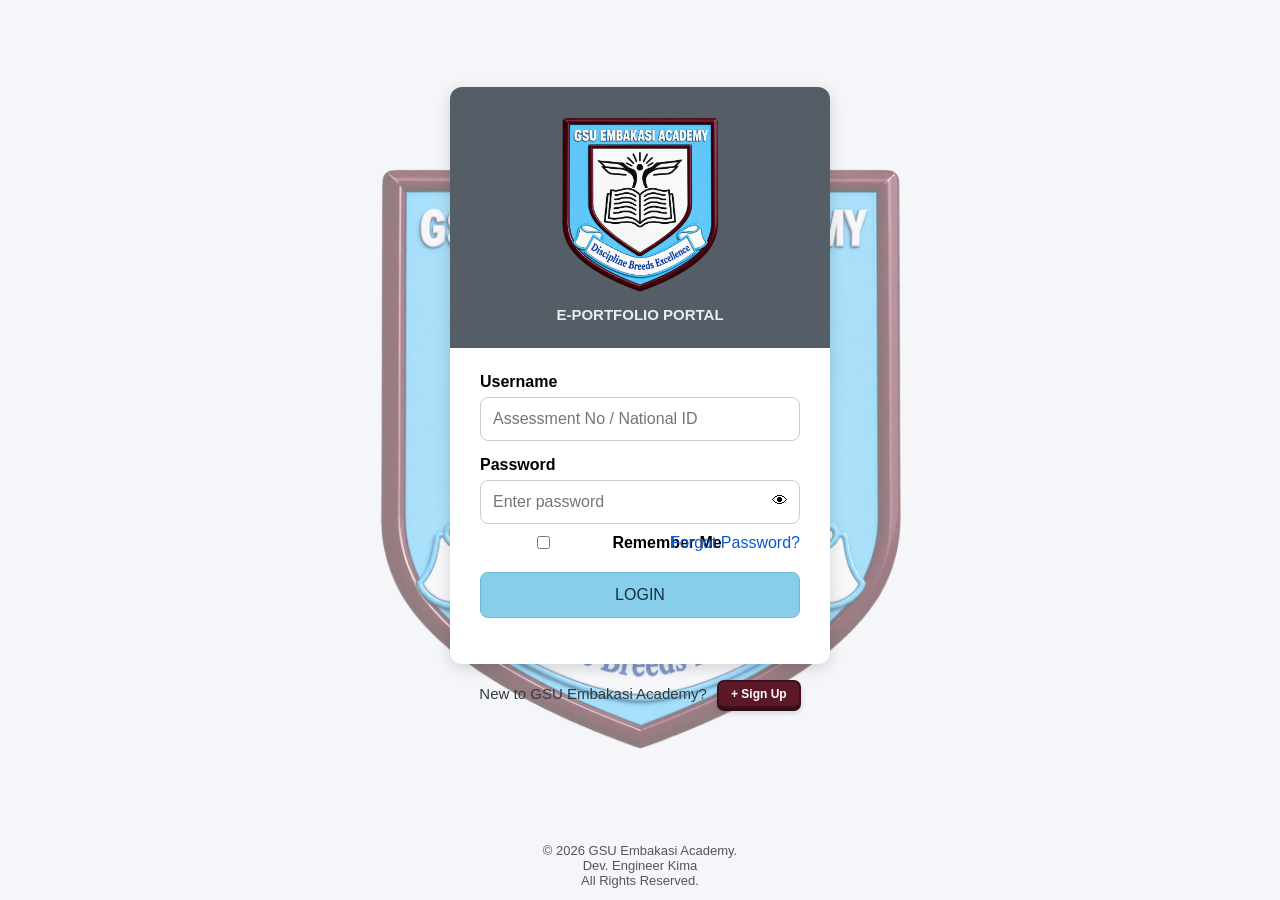
==== commit fb09e6a7: "Remove version 1.0 from footer Removed version information from the footer." ====
--- a/index.html
+++ b/index.html
@@ -105,8 +105,6 @@
         Dev. Engineer Kima
         <br>
         All Rights Reserved.
-        <br>
-        Version 1.0
     </footer>
 
     <script src="script.js"></script>
--- a/style.css
+++ b/style.css
@@ -2262,24 +2262,34 @@
         transform: perspective(1000px) rotateY(180deg);
     }
 }
-/* Remember Me and Forgot Password alignment */
-.login-options {
-    display: flex;
-    justify-content: space-between;
+/* Login options alignment */
+#loginForm .login-options {
+    display: grid;
+    grid-template-columns: 1fr auto;
     align-items: center;
+    width: 100%;
     margin-top: 10px;
-    font-size: 13px;
-}
-
-.remember-me {
-    display: flex;
+    column-gap: 12px;
+}
+
+#loginForm .remember-me {
+    display: inline-flex;
     align-items: center;
-    gap: 6px;
-    color: #343A40;
-    cursor: pointer;
-}
-
-.forgot {
+    justify-self: start;
+    flex-direction: row;
+    gap: 5px;
+    white-space: nowrap;
+    width: auto;
     margin: 0;
-    text-decoration: none;
-}
+}
+
+#loginForm .remember-me input {
+    flex-shrink: 0;
+    margin: 0;
+}
+
+#loginForm .forgot {
+    justify-self: end;
+    white-space: nowrap;
+    margin: 0;
+}
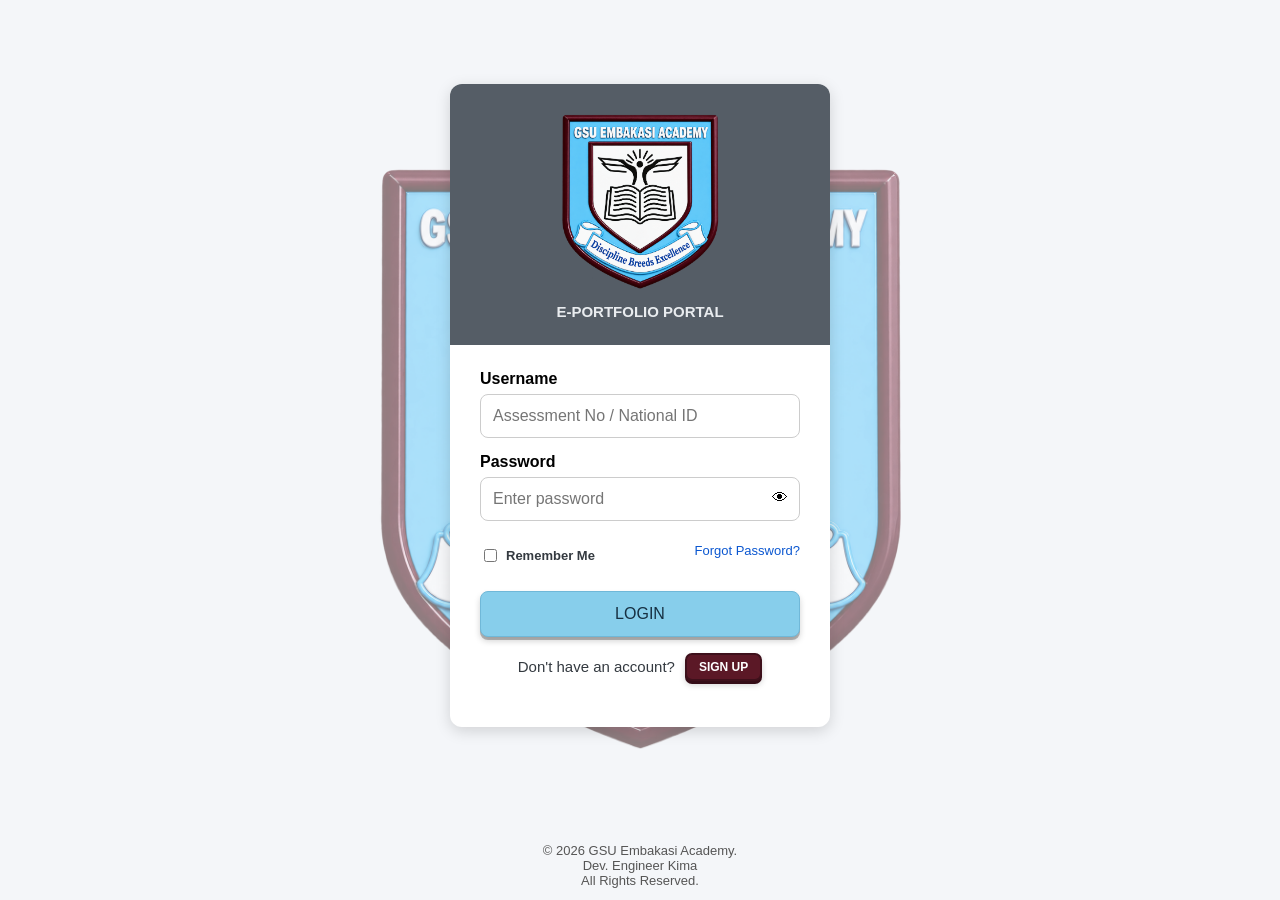
==== commit fa0f4a90: "Refactor signup section in index.html Removed duplicate signup section and adjusted layout." ====
--- a/index.html
+++ b/index.html
@@ -82,20 +82,19 @@
                 </button>
 
 
-                <p id="message"></p>
+               <p id="message"></p>
 
+                <!-- Sign Up Section -->
+                <div class="signup-container">
+                    <p>Don't have an account?</p>
+                    <button type="button" class="signup-btn">
+                        SIGN UP
+                    </button>
+                </div>
 
             </form>
 
-
-       </section>
-
-        <div class="signup-container">
-            <p>New to GSU Embakasi Academy?</p>
-            <button type="button" class="signup-btn">
-                + Sign Up
-            </button>
-        </div>
+        </section>
 
     </main>
 
--- a/style.css
+++ b/style.css
@@ -119,24 +119,41 @@
 text-decoration: none;
 }
 
-/* Login Button — Authentication Animation Only */
+/* Login Button — Authentication and Remote-Control Animation */
 
 #loginForm button[type="submit"] {
-width: 100%;
-margin-top: 20px;
-padding: 13px;
-background: #87CEEB;
-color: #173042;
-border: 1px solid #70B8D8;
-border-radius: 8px;
-font-size: 16px;
-cursor: pointer;
-transition: background-color 0.35s ease, color 0.35s ease;
+    width: 100%;
+    margin-top: 20px;
+    padding: 13px;
+    background: #87CEEB;
+    color: #173042;
+    border: 1px solid #70B8D8;
+    border-radius: 8px;
+    font-size: 16px;
+    cursor: pointer;
+
+    box-shadow:
+        0 3px 0 rgba(0, 0, 0, 0.25),
+        0 4px 6px rgba(0, 0, 0, 0.18);
+
+    transition:
+        background-color 0.35s ease,
+        color 0.35s ease,
+        transform 0.2s ease,
+        box-shadow 0.2s ease;
 }
 
 #loginForm button[type="submit"]:hover {
-opacity: 0.9;
-}
+    opacity: 0.9;
+}
+
+/* Physical button press effect */
+#loginForm button[type="submit"]:active:not(.is-authenticating):not(.is-success) {
+   transform: translateY(8px);
+box-shadow: 0 5px 0 rgba(0, 0, 0, 0.25);
+}
+
+/* Authentication state */
 #loginForm button[type="submit"].is-authenticating {
     background: #555D66;
     color: #FFFFFF;
@@ -145,6 +162,7 @@
     opacity: 1;
 }
 
+/* Successful login animation */
 #loginForm button[type="submit"].is-success {
     background: linear-gradient(
         110deg,
@@ -156,7 +174,7 @@
     background-size: 300% 100%;
     color: #FFFFFF;
     border-color: #087F3E;
-    animation: loginSuccessGradient 1s linear infinite;
+    animation: loginSuccessGradient 1s linear 5 forwards;
     opacity: 1;
 }
 
@@ -168,7 +186,6 @@
         background-position: 100% 50%;
     }
 }
-
 /* Authentication Message */
 
 #message {
@@ -2262,34 +2279,55 @@
         transform: perspective(1000px) rotateY(180deg);
     }
 }
-/* Login options alignment */
-#loginForm .login-options {
-    display: grid;
-    grid-template-columns: 1fr auto;
+/* Remember Me and Forgot Password alignment */
+.login-options {
+    display: flex;
+    justify-content: space-between;
     align-items: center;
-    width: 100%;
     margin-top: 10px;
-    column-gap: 12px;
-}
-
-#loginForm .remember-me {
-    display: inline-flex;
+    font-size: 13px;
+}
+
+.remember-me {
+    display: flex;
     align-items: center;
-    justify-self: start;
-    flex-direction: row;
-    gap: 5px;
-    white-space: nowrap;
-    width: auto;
+    gap: 6px;
+  white-space: nowrap;
+    color: #343A40;
+    cursor: pointer;
+}
+
+.forgot {
     margin: 0;
-}
-
-#loginForm .remember-me input {
-    flex-shrink: 0;
-    margin: 0;
-}
-
-#loginForm .forgot {
-    justify-self: end;
-    white-space: nowrap;
-    margin: 0;
-}
+    text-decoration: none;
+}
+/* LOGIN FIELD ERROR — RED BLINK AND SHAKE */
+
+#loginForm input.login-error {
+    animation: loginFieldError 0.8s ease;
+}
+
+@keyframes loginFieldError {
+
+    0%, 100% {
+        transform: translateX(0);
+        border-color: #DC3545;
+        background-color: #FFFFFF;
+        box-shadow: 0 0 0 2px rgba(220, 53, 69, 0.2);
+    }
+
+    10%, 30%, 50%, 70%, 90% {
+        transform: translateX(-5px);
+        border-color: #DC3545;
+        background-color: #FFE5E5;
+        box-shadow: 0 0 0 3px rgba(220, 53, 69, 0.25);
+    }
+
+    20%, 40%, 60%, 80% {
+        transform: translateX(5px);
+        border-color: #DC3545;
+        background-color: #FFFFFF;
+        box-shadow: 0 0 0 2px rgba(220, 53, 69, 0.2);
+    }
+
+}
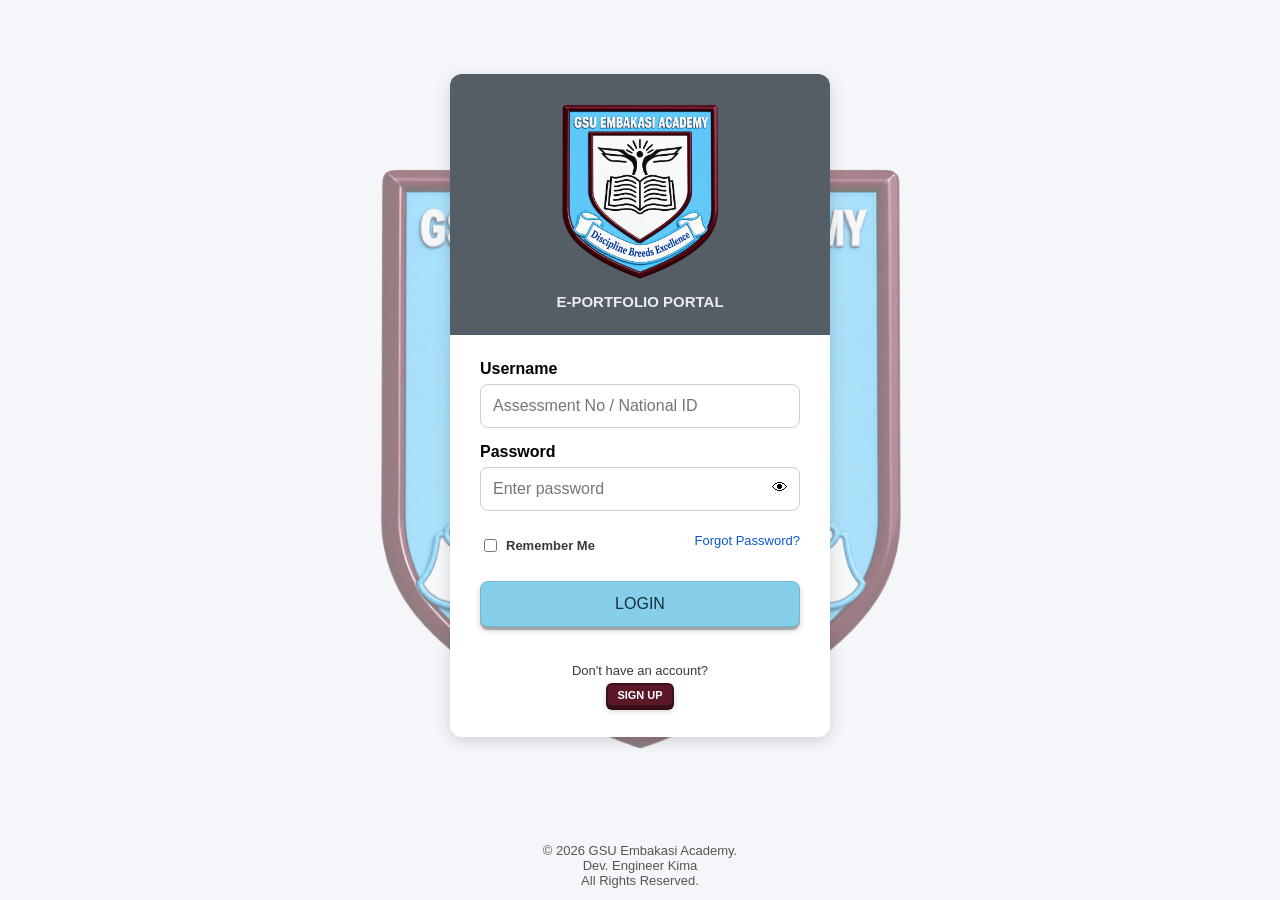
==== commit d5b98bfb: "Add script tag for refresh.js in index.html" ====
--- a/index.html
+++ b/index.html
@@ -106,6 +106,7 @@
         All Rights Reserved.
     </footer>
 
+    <script src="refresh.js"></script>
     <script src="script.js"></script>
 
 </body>
--- a/style.css
+++ b/style.css
@@ -189,9 +189,13 @@
 /* Authentication Message */
 
 #message {
-text-align: center;
-margin-top: 15px;
-color: #555;
+    text-align: center;
+    margin: 10px 0 0;
+    min-height: 18px;
+    color: #555;
+    font-size: 13px;
+    line-height: 18px;
+    overflow-wrap: break-word;
 }
 
 /* Support Buttons */
@@ -1694,82 +1698,122 @@
 }
 
 }
-/* GSU DASHBOARD — UNIFIED MAROON NAVIGATION PANEL */
+/* GSU AEGIS — PROFESSIONAL THREE-COLOUR DIGITAL NAVIGATION */
 
 .dashboard-page .mobile-menu-strip {
-position: relative;
-grid-column: 1;
-grid-row: 2;
-align-items: stretch;
-width: 64px;
-padding: 8px 4px;
-background: #5B1826;
-z-index: 21;
+    position: relative;
+    grid-column: 1;
+    grid-row: 2;
+    align-items: stretch;
+    width: 64px;
+    padding: 8px 4px;
+    background: linear-gradient(
+        160deg,
+        #4A252F 0%,
+        #5B1826 65%,
+        #303944 100%
+    );
+    border-right: 1px solid rgba(56, 189, 248, .55);
+    box-shadow:
+        inset -2px 0 8px rgba(0, 0, 0, .2),
+        3px 0 12px rgba(48, 57, 68, .18);
+    z-index: 21;
 }
 
 .dashboard-page #menuToggle {
-position: relative;
-z-index: 23;
-background: #5B1826;
+    position: relative;
+    z-index: 23;
+    background: linear-gradient(145deg, #5B1826, #303944);
+    color: #FFFFFF;
+    border: 1px solid #38BDF8;
+    border-radius: 8px;
+    box-shadow:
+        0 3px 8px rgba(0, 0, 0, .25),
+        inset 0 1px 2px rgba(255, 255, 255, .12);
 }
 
 .dashboard-page .sidebar-quick-icons {
-position: relative;
-z-index: 22;
-}
-
+    position: relative;
+    z-index: 22;
+}
+
+/* Sidebar main panel */
 .dashboard-page .dashboard-sidebar {
-position: absolute;
-top: 70px;
-bottom: auto;
-left: 64px;
-width: 250px;
-height: auto;
-max-height: none;
-margin: 0;
-padding: 0;
-overflow: visible;
-background: #5B1826;
-border: 0;
-border-radius: 0;
-box-shadow: none;
-transform: translateX(-110%);
-visibility: hidden;
-pointer-events: none;
-z-index: 20;
+    position: absolute;
+    top: 70px;
+    bottom: auto;
+    left: 64px;
+    width: 250px;
+    height: auto;
+    max-height: none;
+    margin: 0;
+    padding: 0;
+    overflow: visible;
+    background: linear-gradient(
+        145deg,
+        #4A252F,
+        #5B1826 60%,
+        #303944
+    );
+    border: 1px solid rgba(56, 189, 248, .5);
+    border-left: 3px solid #38BDF8;
+    border-radius: 0 0 12px 0;
+    box-shadow:
+        8px 9px 22px rgba(48, 57, 68, .3),
+        inset 0 1px 0 rgba(255, 255, 255, .1);
+    transform: translateX(-110%);
+    visibility: hidden;
+    pointer-events: none;
+    z-index: 20;
 }
 
 .dashboard-page .dashboard-sidebar.active {
-transform: translateX(0);
-visibility: visible;
-pointer-events: auto;
+    transform: translateX(0);
+    visibility: visible;
+    pointer-events: auto;
 }
 
 .dashboard-page .dashboard-sidebar ul {
-margin: 0;
-padding: 8px 0 0;
-background: #5B1826;
-list-style: none;
+    margin: 0;
+    padding: 8px 0 0;
+    background: transparent;
+    list-style: none;
 }
 
 .dashboard-page .dashboard-sidebar li,
 .dashboard-page .dashboard-sidebar a {
-box-sizing: border-box;
-width: 100%;
-min-height: 42px;
-margin: 0;
+    box-sizing: border-box;
+    width: 100%;
+    min-height: 44px;
+    margin: 0;
 }
 
 .dashboard-page .dashboard-sidebar a {
-display: flex;
-align-items: center;
-padding: 10px 14px;
-border-left: 4px solid transparent;
-background: #5B1826;
-color: #fff;
-text-decoration: none;
-}
-
+    display: flex;
+    align-items: center;
+    gap: 11px;
+    padding: 10px 14px;
+    border-left: 4px solid transparent;
+    border-bottom: 1px solid rgba(138, 146, 155, .16);
+    background: transparent;
+    color: #FFFFFF;
+    font-size: 12px;
+    font-weight: 600;
+    text-decoration: none;
+    transition:
+        background .2s ease,
+        border-color .2s ease,
+        padding-left .2s ease;
+}
+
+/* Navigation icon accents */
+.dashboard-page .dashboard-sidebar a > i,
+.dashboard-page .dashboard-sidebar a > svg,
+.dashboard-page .dashboard-sidebar a > .icon {
+    color: #38BDF8;
+}
+
+/* Close control */
 .dashboard-page .dashboard-sidebar a.sidebar-close-link {
     box-sizing: border-box;
     display: flex;
@@ -1779,47 +1823,84 @@
     min-height: 42px;
     margin: 0;
     padding: 6px 2px;
-    border: 1px solid rgba(255,255,255,.55);
-    border-radius: 6px;
-    background: #5B1826;
-    color: #fff;
+    border: 1px solid rgba(56, 189, 248, .5);
+    border-radius: 7px;
+    background: #303944;
+    color: #FFFFFF;
     font-size: 11px;
     font-weight: 700;
     text-align: center;
 }
 
+/* Hover and active states */
 .dashboard-page .dashboard-sidebar a:hover,
 .dashboard-page .dashboard-sidebar a.active {
-background: #762B3A;
-border-left-color: #FFD54F;
-}
-
-.dashboard-page .dashboard-support {
-position: static;
-display: flex;
-justify-content: flex-end;
-width: 100%;
-margin: 16px 0;
-padding: 0 18px;
-box-sizing: border-box;
-}
-
+    background: linear-gradient(
+        100deg,
+        rgba(56, 189, 248, .19),
+        rgba(138, 146, 155, .13)
+    );
+    border-left-color: #38BDF8;
+    color: #FFFFFF;
+    padding-left: 17px;
+}
+
+.dashboard-page .dashboard-sidebar a:hover > i,
+.dashboard-page .dashboard-sidebar a.active > i,
+.dashboard-page .dashboard-sidebar a:hover > svg,
+.dashboard-page .dashboard-sidebar a.active > svg {
+    color: #38BDF8;
+}
+
+/* Strip quick-action controls */
+.dashboard-page .sidebar-quick-icons button {
+    border: 1px solid rgba(56, 189, 248, .65);
+    border-radius: 8px;
+    background: linear-gradient(145deg, #5B1826, #303944);
+    color: #FFFFFF;
+    box-shadow:
+        0 3px 7px rgba(0, 0, 0, .2),
+        inset 0 1px 2px rgba(255, 255, 255, .1);
+    transition: background .2s ease, border-color .2s ease;
+}
+
+.dashboard-page .sidebar-quick-icons button:hover {
+    background: #4A252F;
+    border-color: #38BDF8;
+}
+
+/* Keyboard accessibility */
+.dashboard-page .dashboard-sidebar a:focus-visible,
+.dashboard-page #menuToggle:focus-visible,
+.dashboard-page .sidebar-quick-icons button:focus-visible {
+    outline: 2px solid #38BDF8;
+    outline-offset: 3px;
+}
+
+/* Phone layout — preserve existing dimensions */
 @media (max-width: 768px) {
-.dashboard-page .mobile-menu-strip {
-width: 52px;
-padding: 8px 3px;
-}
-
-.dashboard-page .dashboard-sidebar {  
-    top: 66px;  
-    left: 52px;  
-    width: min(250px, calc(100vw - 60px));  
-}  
-
-.dashboard-page .dashboard-support {  
-    padding: 0 10px;  
-}
-
+    .dashboard-page .mobile-menu-strip {
+        width: 52px;
+        padding: 8px 3px;
+    }
+
+    .dashboard-page .dashboard-sidebar {
+        top: 66px;
+        left: 52px;
+        width: min(250px, calc(100vw - 60px));
+    }
+
+    .dashboard-page .dashboard-support {
+        padding: 0 10px;
+    }
+}
+
+/* Respect reduced-motion preference */
+@media (prefers-reduced-motion: reduce) {
+    .dashboard-page .dashboard-sidebar a,
+    .dashboard-page .sidebar-quick-icons button {
+        transition: none;
+    }
 }
 
 /* GSU FIX — SIDEBAR AND MAROON STRIP SHARE ONE HEIGHT */
@@ -1979,6 +2060,53 @@
 
 .dashboard-page .dashboard-main {
     overflow-wrap: anywhere;
+    min-height: 0;
+    overflow-y: auto;
+    overscroll-behavior: contain;
+}
+
+/* GSU DASHBOARD — INDEPENDENT MAIN CONTENT SCROLL */
+
+body.dashboard-page {
+    height: 100vh;
+    height: 100dvh;
+    min-height: 0;
+    padding-bottom: 0;
+    overflow: hidden;
+}
+
+.dashboard-page .dashboard-wrapper {
+    height: 100vh;
+    height: 100dvh;
+    min-height: 0;
+    grid-template-rows: 70px minmax(0, 1fr) auto;
+}
+
+.dashboard-page .dashboard-header {
+    grid-row: 1;
+}
+
+.dashboard-page .mobile-menu-strip {
+    grid-row: 2;
+    min-height: 0;
+}
+
+.dashboard-page .dashboard-main {
+    grid-row: 2;
+    min-height: 0;
+    overflow-x: hidden;
+    overflow-y: auto;
+    overscroll-behavior: contain;
+}
+
+.dashboard-page .dashboard-footer {
+    grid-row: 3;
+}
+
+@media (max-width: 768px) {
+    .dashboard-page .dashboard-wrapper {
+        grid-template-rows: auto minmax(0, 1fr) auto;
+    }
 }
 
 .dashboard-page .dashboard-content {
@@ -2052,24 +2180,64 @@
         min-height: 40px;
     }
 }
-/* GSU DASHBOARD — PAGE CONTENT ENDS WITH FOOTER */
-
+/* GSU DASHBOARD — FIXED HEADER, SIDESTRIP, MAIN SCROLL AND FULL-WIDTH FOOTER */
+
+html,
 body.dashboard-page {
-    padding-bottom: 0;
-    min-height: 100vh;
+    width: 100%;
+    height: 100%;
+    min-height: 0;
+    margin: 0;
+    padding: 0;
+    overflow: hidden;
 }
 
 body.dashboard-page .dashboard-wrapper {
-    min-height: calc(100vh - var(--dashboard-header-height, 0px));
+    display: grid;
+    grid-template-columns: 64px minmax(0, 1fr);
+    grid-template-rows: 70px minmax(0, 1fr) auto;
+    width: 100%;
+    height: 100vh;
+    height: 100dvh;
+    min-height: 0;
+    overflow: hidden;
+}
+
+body.dashboard-page .dashboard-header {
+    grid-column: 1 / -1;
+    grid-row: 1;
+    position: relative;
+    width: 100%;
+    min-width: 0;
+    z-index: 1000;
+}
+
+body.dashboard-page .mobile-menu-strip {
+    grid-column: 1;
+    grid-row: 2;
+    min-height: 0;
+    height: 100%;
+    overflow: visible;
 }
 
 body.dashboard-page .dashboard-main {
+    grid-column: 2;
+    grid-row: 2;
+    width: 100%;
+    min-width: 0;
     min-height: 0;
+    height: auto;
+    margin: 0;
+    overflow-x: hidden;
+    overflow-y: auto;
+    overscroll-behavior: contain;
+    scrollbar-width: thin;
 }
 
 body.dashboard-page .dashboard-content {
     display: flex;
     flex-direction: column;
+    min-width: 0;
 }
 
 body.dashboard-page .dashboard-support-buttons {
@@ -2086,12 +2254,75 @@
 }
 
 body.dashboard-page .dashboard-footer {
-    position: static !important;
-    margin-top: 0;
-    margin-bottom: 0;
+    grid-column: 1 / -1;
+    grid-row: 3;
+    position: relative !important;
+    width: 100%;
+    min-width: 0;
+    box-sizing: border-box;
+    margin: 0;
+    padding: 11px 12px;
+    text-align: center;
+    color: #FFFFFF;
+    font-size: 12px;
+    font-weight: 700;
+    line-height: 1.6;
+
+    /* Three-colour 3D digital finish */
+    background: linear-gradient(
+        125deg,
+        #4A252F 0%,
+        #5B1826 38%,
+        #555D66 72%,
+        #8A929B 100%
+    );
+
+    border-top: 2px solid #87CEEB;
+    box-shadow:
+        0 -4px 14px rgba(48, 57, 68, .28),
+        inset 0 2px 5px rgba(255, 255, 255, .22),
+        inset 0 -3px 8px rgba(48, 57, 68, .4);
+    text-shadow: 0 1px 3px rgba(0, 0, 0, .7);
+}
+body.dashboard-page .dashboard-footer > div {
+    color: #FFFFFF;
+    margin: 0;
 }
 
 @media (max-width: 768px) {
+    body.dashboard-page .dashboard-wrapper {
+        grid-template-columns: 52px minmax(0, 1fr);
+        grid-template-rows: auto minmax(0, 1fr) auto;
+    }
+
+    body.dashboard-page .dashboard-header {
+        grid-column: 1 / -1;
+        grid-row: 1;
+        min-height: 66px;
+        height: auto;
+    }
+
+    body.dashboard-page .mobile-menu-strip {
+        grid-column: 1;
+        grid-row: 2;
+        width: 52px;
+        height: 100%;
+    }
+
+    body.dashboard-page .dashboard-main {
+        grid-column: 2;
+        grid-row: 2;
+        padding: 14px 8px;
+    }
+
+    body.dashboard-page .dashboard-footer {
+        grid-column: 1 / -1;
+        grid-row: 3;
+        width: 100%;
+        padding: 9px 8px;
+        font-size: 11px;
+    }
+
     body.dashboard-page .dashboard-support-buttons {
         justify-content: flex-end;
         gap: 8px;
@@ -2178,21 +2409,21 @@
     opacity: 1 !important;
     pointer-events: none !important;
 }
-/* Modern Sign Up Button */
-/* Compact Sign Up Section */
+/* Sign Up Section */
 
 .signup-container {
     display: flex;
+    flex-direction: column;
     justify-content: center;
     align-items: center;
-    gap: 10px;
-    margin: 16px auto;
+    gap: 5px;
+    margin: 8px auto 0;
 }
 
 .signup-container p {
-   color: #343A40;
-font-size: 15px;
-font-weight: 500;
+    color: #343A40;
+    font-size: 13px;
+    font-weight: 500;
     margin: 0;
 }
 
@@ -2202,9 +2433,9 @@
     background: #5B1826;
     color: #FFFFFF;
     border: 2px solid #3E101B;
-    border-radius: 7px;
-    padding: 5px 12px;
-    font-size: 12px;
+    border-radius: 6px;
+    padding: 4px 9px;
+    font-size: 11px;
     font-weight: 700;
     cursor: pointer;
     box-shadow:
@@ -2331,3 +2562,3547 @@
     }
 
 }
+/* =====================================================
+   GSU ACADEMIC COMMAND CENTRE
+   Futuristic Academic Session Progress Card
+===================================================== */
+
+.session-progress-card {
+    position: relative;
+    width: 100%;
+    overflow: hidden;
+    padding: 24px;
+    border: 1px solid rgba(69, 178, 255, 0.28);
+    border-radius: 18px;
+    background:
+        radial-gradient(circle at 85% 15%, rgba(0, 174, 255, 0.15), transparent 35%),
+        linear-gradient(135deg, #071426, #0B1D35 55%, #102B49);
+    color: #EAF6FF;
+    box-shadow: 0 12px 35px rgba(0, 20, 45, 0.22);
+}
+
+.session-card-header,
+.session-card-brand,
+.session-card-main,
+.session-progress-layout,
+.session-card-details,
+.session-card-clock {
+    display: flex;
+    align-items: center;
+}
+
+.session-card-header {
+    justify-content: space-between;
+    gap: 15px;
+}
+
+.session-card-brand {
+    gap: 12px;
+}
+
+.session-card-symbol {
+    display: grid;
+    place-items: center;
+    width: 43px;
+    height: 43px;
+    border: 1px solid #28BFFF;
+    border-radius: 12px;
+    color: #42D5FF;
+    font-size: 27px;
+    box-shadow: 0 0 16px rgba(40, 191, 255, 0.18);
+}
+
+.session-card-brand h2 {
+    margin: 0;
+    color: #FFFFFF;
+    font-size: 16px;
+    font-weight: 800;
+    letter-spacing: 1.2px;
+}
+
+.session-card-brand p {
+    margin: 5px 0 0;
+    color: #8EB8D9;
+    font-size: 10px;
+    letter-spacing: 1.3px;
+}
+
+.session-live-indicator {
+    display: flex;
+    align-items: center;
+    gap: 7px;
+    padding: 6px 10px;
+    border: 1px solid rgba(48, 220, 171, 0.35);
+    border-radius: 20px;
+    color: #54E6B6;
+    font-size: 10px;
+    font-weight: 800;
+    letter-spacing: 1px;
+}
+
+.session-live-indicator span {
+    width: 7px;
+    height: 7px;
+    border-radius: 50%;
+    background: #36E6A8;
+    box-shadow: 0 0 9px #36E6A8;
+}
+.session-card-actions {
+    display: flex;
+    align-items: center;
+    gap: 10px;
+}
+
+.session-ongoing-button {
+    display: inline-flex;
+    align-items: center;
+    justify-content: center;
+    padding: 7px 13px;
+    border: 1px solid #36E6A8;
+    border-radius: 20px;
+    background: #36E6A8;
+    color: #071426;
+    font-size: 10px;
+    font-weight: 800;
+    letter-spacing: 1px;
+    text-decoration: none;
+    white-space: nowrap;
+    transition: background 0.2s ease, transform 0.2s ease;
+}
+
+.session-ongoing-button:hover {
+    background: #54E6B6;
+    transform: translateY(-2px);
+}
+.session-card-role {
+    margin-top: 22px;
+    padding: 10px 13px;
+    border-left: 3px solid #22BFFF;
+    background: rgba(29, 143, 210, 0.09);
+    color: #9DDCFF;
+    font-size: 10px;
+    font-weight: 700;
+    letter-spacing: 1.2px;
+}
+
+.session-card-main {
+    flex-direction: column;
+    align-items: stretch;
+}
+
+.session-year-block {
+    display: flex;
+    align-items: center;
+    justify-content: space-between;
+    margin-top: 22px;
+}
+
+.session-year-block span,
+.session-progress-description > span,
+.session-card-details span {
+    color: #86A9C7;
+    font-size: 10px;
+    font-weight: 700;
+    letter-spacing: 1.1px;
+}
+
+.session-year-block strong {
+    color: #FFFFFF;
+    font-size: 23px;
+    letter-spacing: 1px;
+}
+
+.session-progress-layout {
+    gap: 25px;
+    margin: 24px 0;
+}
+
+.session-progress-ring {
+    --session-progress: 0%;
+    flex: 0 0 132px;
+    width: 132px;
+    height: 132px;
+    display: grid;
+    place-items: center;
+    border-radius: 50%;
+    background: conic-gradient(
+        #27C8FF var(--session-progress),
+        rgba(105, 151, 190, 0.18) var(--session-progress)
+    );
+    box-shadow: 0 0 24px rgba(39, 200, 255, 0.13);
+}
+
+.session-ring-content {
+    display: flex;
+    flex-direction: column;
+    align-items: center;
+    justify-content: center;
+    width: 108px;
+    height: 108px;
+    border-radius: 50%;
+    background: #0B1D35;
+}
+
+.session-ring-content strong {
+    color: #FFFFFF;
+    font-size: 28px;
+    font-weight: 800;
+}
+
+.session-ring-content span {
+    margin-top: 3px;
+    color: #8EB8D9;
+    font-size: 9px;
+    letter-spacing: 1px;
+}
+
+.session-progress-description {
+    min-width: 0;
+}
+
+.session-progress-description strong {
+    display: block;
+    margin-top: 9px;
+    color: #EAF6FF;
+    font-size: 15px;
+    line-height: 1.5;
+}
+
+.session-progress-description p {
+    margin: 8px 0 0;
+    color: #8CAAC5;
+    font-size: 12px;
+    line-height: 1.6;
+}
+
+.session-term-timeline {
+    display: grid;
+    grid-template-columns: repeat(3, minmax(0, 1fr));
+    gap: 10px;
+    margin-top: 5px;
+}
+
+.session-term {
+    display: flex;
+    flex-direction: column;
+    gap: 9px;
+    min-width: 0;
+    padding: 14px 12px;
+    border: 1px solid rgba(110, 174, 220, 0.19);
+    border-radius: 11px;
+    background: rgba(255, 255, 255, 0.035);
+}
+
+.session-term span {
+    color: #8EB8D9;
+    font-size: 10px;
+    font-weight: 700;
+    letter-spacing: 1px;
+}
+
+.session-term strong {
+    color: #C5E8FF;
+    font-size: 11px;
+}
+
+.session-card-details {
+    gap: 20px;
+    justify-content: space-between;
+    margin-top: 20px;
+    padding: 16px 0;
+    border-top: 1px solid rgba(110, 174, 220, 0.17);
+}
+
+.session-card-details > div {
+    display: flex;
+    flex-direction: column;
+    gap: 7px;
+    min-width: 0;
+}
+
+.session-card-details strong {
+    color: #EAF6FF;
+    font-size: 12px;
+    overflow-wrap: anywhere;
+}
+
+.session-card-clock {
+    justify-content: space-between;
+    gap: 12px;
+    padding-top: 13px;
+    border-top: 1px solid rgba(110, 174, 220, 0.17);
+}
+
+.session-card-clock span {
+    color: #8EB8D9;
+    font-size: 11px;
+}
+
+.session-card-clock strong {
+    color: #4DD4FF;
+    font-size: 13px;
+    font-variant-numeric: tabular-nums;
+}
+
+/* Responsive layout */
+
+@media (max-width: 600px) {
+    .session-progress-card {
+        padding: 17px;
+        border-radius: 14px;
+    }
+
+    .session-card-brand h2 {
+        font-size: 12px;
+        letter-spacing: 0.7px;
+    }
+
+    .session-card-brand p {
+        font-size: 8px;
+    }
+
+    .session-card-symbol {
+        width: 36px;
+        height: 36px;
+        font-size: 22px;
+    }
+
+    .session-progress-layout {
+        gap: 16px;
+    }
+
+    .session-progress-ring {
+        flex-basis: 105px;
+        width: 105px;
+        height: 105px;
+    }
+
+    .session-ring-content {
+        width: 85px;
+        height: 85px;
+    }
+
+    .session-ring-content strong {
+        font-size: 23px;
+    }
+
+    .session-progress-description strong {
+        font-size: 12px;
+    }
+
+    .session-progress-description p {
+        font-size: 10px;
+    }
+
+    .session-term {
+        padding: 11px 8px;
+    }
+
+    .session-term span,
+    .session-term strong {
+        font-size: 9px;
+    }
+}
+
+@media (max-width: 380px) {
+    .session-progress-layout {
+        flex-direction: column;
+        align-items: flex-start;
+    }
+
+    .session-progress-ring {
+        align-self: center;
+    }
+
+    .session-card-clock {
+        align-items: flex-start;
+        flex-direction: column;
+    }
+}
+/* =====================================================
+   ACADEMIC COMMAND CENTRE — HORIZONTAL LAYOUT
+===================================================== */
+
+.session-card-main {
+    display: grid;
+    grid-template-columns: minmax(0, 1.15fr) minmax(280px, 0.85fr);
+    align-items: center;
+    column-gap: 28px;
+}
+
+.session-year-block {
+    grid-column: 1 / -1;
+}
+
+.session-progress-layout {
+    grid-column: 1;
+    grid-row: 2;
+    margin: 20px 0;
+}
+
+.session-term-timeline {
+    grid-column: 2;
+    grid-row: 2;
+    grid-template-columns: repeat(3, minmax(0, 1fr));
+    align-self: center;
+}
+
+.session-card-details {
+    grid-column: 1 / -1;
+}
+
+@media (max-width: 600px) {
+    .session-card-main {
+        grid-template-columns: minmax(0, 1fr);
+        gap: 0;
+    }
+
+    .session-year-block,
+    .session-progress-layout,
+    .session-term-timeline,
+    .session-card-details {
+        grid-column: 1;
+        grid-row: auto;
+    }
+
+    .session-term-timeline {
+        grid-template-columns: repeat(3, minmax(0, 1fr));
+    }
+}
+/* ACADEMIC COMMAND CENTRE — BOTTOM ACTIVITIES ROW */
+
+.session-activities-row {
+    display: grid;
+    grid-template-columns: minmax(0, 1fr) auto minmax(0, 1fr);
+    align-items: center;
+    gap: 10px;
+    width: 100%;
+    margin-top: 16px;
+    padding-top: 13px;
+    border-top: 1px solid rgba(135, 206, 235, 0.22);
+}
+
+.session-ongoing-section,
+.session-upcoming-section {
+    display: flex;
+    flex-direction: column;
+    align-items: flex-start;
+    justify-content: center;
+    gap: 6px;
+    min-width: 0;
+}
+
+.session-upcoming-section {
+    align-items: flex-end;
+    text-align: right;
+}
+
+.session-activities-label {
+    color: #87CEEB;
+    font-size: 10px;
+    font-weight: 800;
+    letter-spacing: 1.2px;
+    text-transform: uppercase;
+}
+
+.session-activities-names {
+    color: #FFFFFF;
+    font-size: 11px;
+    font-weight: 700;
+}
+
+.session-ongoing-button {
+    justify-self: center;
+    align-self: center;
+    margin: 0;
+    padding: 7px 11px;
+    font-size: 9px;
+}
+
+.session-upcoming-section strong {
+    color: #FFFFFF;
+    font-size: 11px;
+    font-weight: 700;
+}
+
+.session-upcoming-section span {
+    color: #B9C9D8;
+    font-size: 10px;
+}
+
+/* Compact phone layout */
+
+@media (max-width: 600px) {
+
+    .session-activities-row {
+        grid-template-columns: minmax(0, 1fr) auto minmax(0, 1fr);
+        gap: 7px;
+        margin-top: 12px;
+        padding-top: 10px;
+    }
+
+    .session-activities-label {
+        font-size: 9px;
+        letter-spacing: 0.7px;
+    }
+
+    .session-activities-names,
+    .session-upcoming-section strong {
+        font-size: 10px;
+    }
+
+    .session-ongoing-section span,
+    .session-upcoming-section span {
+        font-size: 9px;
+    }
+
+    .session-ongoing-button {
+        padding: 6px 8px;
+        font-size: 8px;
+        letter-spacing: 0.5px;
+    }
+}
+/* =====================================================
+   GSU ACADEMIC COMMAND CENTRE
+   FINAL RESPONSIVE LAYOUT CORRECTION
+===================================================== */
+
+/* Ensure the card occupies the entire dashboard width */
+
+.dashboard-page #dashboardCards {
+    display: block !important;
+    width: 100% !important;
+    max-width: 100% !important;
+    min-width: 0 !important;
+}
+
+.dashboard-page .session-progress-card {
+    display: block;
+    width: 100%;
+    max-width: 100%;
+    min-width: 0;
+    box-sizing: border-box;
+}
+
+/* Prevent heading and header content from collapsing */
+
+.session-card-header {
+    display: grid;
+    grid-template-columns: minmax(0, 1fr) auto;
+    align-items: center;
+    gap: 12px;
+    min-width: 0;
+}
+
+.session-card-brand {
+    display: flex;
+    min-width: 0;
+    flex: 1 1 auto;
+}
+
+.session-card-brand > div {
+    min-width: 0;
+}
+
+.session-card-brand h2 {
+    white-space: normal;
+    overflow-wrap: normal;
+    word-break: normal;
+    line-height: 1.35;
+}
+
+.session-week-date {
+    min-width: 0;
+    text-align: center;
+    white-space: normal;
+    overflow-wrap: normal;
+    line-height: 1.5;
+}
+
+.session-live-indicator {
+    white-space: nowrap;
+    flex-shrink: 0;
+}
+
+/* Maintain the intended horizontal progress layout */
+
+.session-card-main {
+    width: 100%;
+    min-width: 0;
+    box-sizing: border-box;
+}
+
+.session-progress-layout {
+    display: flex;
+    flex-direction: row;
+    align-items: center;
+    min-width: 0;
+}
+
+.session-progress-description {
+    flex: 1 1 auto;
+    min-width: 0;
+    overflow-wrap: normal;
+}
+
+.session-term-timeline {
+    width: 100%;
+    min-width: 0;
+}
+
+.session-term {
+    min-width: 0;
+    overflow-wrap: normal;
+}
+
+.session-term strong {
+    overflow-wrap: anywhere;
+}
+
+/* Keep activities balanced */
+
+.session-activities-row {
+    display: grid;
+    grid-template-columns: minmax(0, 1fr) minmax(0, 1fr);
+    width: 100%;
+    min-width: 0;
+    box-sizing: border-box;
+}
+
+.session-ongoing-section,
+.session-upcoming-section {
+    min-width: 0;
+}
+
+.session-activities-names,
+.session-upcoming-section strong {
+    overflow-wrap: anywhere;
+    line-height: 1.5;
+}
+
+.session-ongoing-section > span,
+.session-upcoming-section > span {
+    overflow-wrap: anywhere;
+    line-height: 1.5;
+}
+
+/* Tablet and phone */
+
+@media (max-width: 768px) {
+
+    .dashboard-page #dashboardCards {
+        display: block !important;
+        grid-template-columns: minmax(0, 1fr) !important;
+    }
+
+    .session-progress-card {
+        padding: 18px;
+    }
+
+    .session-card-header {
+        grid-template-columns: minmax(0, 1fr) auto;
+        gap: 10px;
+    }
+
+    .session-card-brand h2 {
+        font-size: 14px;
+        letter-spacing: 0.5px;
+    }
+
+    .session-card-brand p {
+        font-size: 8px;
+        letter-spacing: 0.7px;
+    }
+
+    .session-week-date {
+        grid-column: 1 / -1;
+        grid-row: 2;
+        text-align: left;
+        font-size: 12px;
+    }
+
+    .session-live-indicator {
+        grid-column: 2;
+        grid-row: 1;
+    }
+
+    .session-progress-layout {
+        gap: 16px;
+    }
+
+    .session-progress-ring {
+        flex: 0 0 110px;
+        width: 110px;
+        height: 110px;
+    }
+
+    .session-ring-content {
+        width: 88px;
+        height: 88px;
+    }
+
+    .session-term-timeline {
+        grid-template-columns: repeat(3, minmax(0, 1fr));
+    }
+
+}
+
+/* Smaller phones */
+
+@media (max-width: 420px) {
+
+    .session-progress-card {
+        padding: 14px;
+        border-radius: 14px;
+    }
+
+    .session-card-brand {
+        gap: 8px;
+    }
+
+    .session-card-symbol {
+        width: 32px;
+        height: 32px;
+        font-size: 19px;
+        flex-shrink: 0;
+    }
+
+    .session-card-brand h2 {
+        font-size: 12px;
+        letter-spacing: 0.3px;
+    }
+
+    .session-card-brand p {
+        font-size: 7px;
+        letter-spacing: 0.3px;
+    }
+
+    .session-week-date {
+        font-size: 11px;
+    }
+
+    .session-progress-layout {
+        flex-direction: column;
+        align-items: center;
+        gap: 15px;
+    }
+
+    .session-progress-description {
+        width: 100%;
+        text-align: center;
+    }
+
+    .session-progress-description strong {
+        font-size: 13px;
+    }
+
+    .session-progress-description p {
+        font-size: 11px;
+    }
+
+    .session-term-timeline {
+        gap: 6px;
+    }
+
+    .session-term {
+        padding: 9px 6px;
+    }
+
+    .session-term span,
+    .session-term strong {
+        font-size: 9px;
+    }
+
+    .session-activities-row {
+        gap: 10px;
+    }
+
+    .session-activities-label {
+        font-size: 9px;
+        letter-spacing: 0.5px;
+    }
+
+    .session-activities-names,
+    .session-upcoming-section strong {
+        font-size: 10px;
+    }
+
+    .session-ongoing-section > span,
+    .session-upcoming-section > span {
+        font-size: 9px;
+    }
+
+    .session-ongoing-button {
+        padding: 7px 10px;
+        font-size: 9px;
+    }
+
+    .session-card-clock {
+        flex-direction: row;
+        align-items: center;
+    }
+}
+/* =====================================================
+   ACADEMIC COMMAND CENTRE
+   COMPACT FINAL DESKTOP AND MOBILE REFINEMENT
+===================================================== */
+
+/* Card width and alignment */
+
+.dashboard-content #dashboardCards {
+    display: block !important;
+    width: 100%;
+    max-width: 1120px;
+    margin: 0 auto;
+    min-width: 0;
+}
+
+.session-progress-card {
+    width: 100%;
+    max-width: 100%;
+    box-sizing: border-box;
+    padding: 20px;
+    border-radius: 15px;
+}
+
+/* Compact header */
+
+.session-card-header {
+    display: flex;
+    align-items: center;
+    justify-content: space-between;
+    flex-wrap: wrap;
+    gap: 10px;
+}
+
+.session-card-brand {
+    gap: 10px;
+    min-width: 0;
+}
+
+.session-card-brand h2 {
+    font-size: 14px;
+    letter-spacing: 0.8px;
+    line-height: 1.3;
+    overflow-wrap: normal;
+    word-break: normal;
+}
+
+.session-card-brand p {
+    margin-top: 3px;
+    font-size: 9px;
+    letter-spacing: 0.8px;
+}
+
+.session-card-symbol {
+    width: 38px;
+    height: 38px;
+    flex-shrink: 0;
+    font-size: 22px;
+}
+
+.session-week-date {
+    font-size: 11px;
+    white-space: normal;
+    line-height: 1.4;
+}
+
+.session-live-indicator {
+    flex-shrink: 0;
+    padding: 5px 8px;
+    font-size: 9px;
+}
+
+/* Compact role identification */
+
+.session-card-role {
+    display: inline-block;
+    margin-top: 13px;
+    padding: 7px 10px;
+    font-size: 9px;
+    letter-spacing: 0.8px;
+}
+
+/* Academic year and progress */
+
+.session-year-block {
+    margin-top: 14px;
+}
+
+.session-year-block span,
+.session-progress-description > span {
+    font-size: 9px;
+    letter-spacing: 0.8px;
+}
+
+.session-year-block strong {
+    font-size: 21px;
+}
+
+.session-progress-layout {
+    gap: 18px;
+    margin: 16px 0;
+}
+
+.session-progress-ring {
+    flex-basis: 112px;
+    width: 112px;
+    height: 112px;
+}
+
+.session-ring-content {
+    width: 91px;
+    height: 91px;
+}
+
+.session-ring-content strong {
+    font-size: 25px;
+}
+
+.session-progress-description strong {
+    margin-top: 6px;
+    font-size: 13px;
+    line-height: 1.35;
+}
+
+/* Remove unnecessary text spacing */
+
+.session-progress-description p {
+    display: none;
+}
+
+/* Compact term indicators */
+
+.session-term-timeline {
+    gap: 8px;
+    margin-top: 4px;
+}
+
+.session-term {
+    gap: 6px;
+    padding: 10px;
+}
+
+.session-term span {
+    font-size: 9px;
+    letter-spacing: 0.6px;
+}
+
+.session-term strong {
+    font-size: 10px;
+    line-height: 1.3;
+}
+
+/* Event sections */
+
+.session-activities-row {
+    gap: 14px;
+    margin-top: 13px;
+    padding-top: 11px;
+}
+
+.session-ongoing-section,
+.session-upcoming-section {
+    gap: 4px;
+}
+
+.session-activities-label {
+    font-size: 9px;
+    letter-spacing: 0.8px;
+}
+
+.session-activities-names,
+.session-upcoming-section strong {
+    display: -webkit-box;
+    -webkit-box-orient: vertical;
+    -webkit-line-clamp: 2;
+    overflow: hidden;
+    overflow-wrap: anywhere;
+    font-size: 11px;
+    line-height: 1.35;
+}
+
+.session-ongoing-section > span,
+.session-upcoming-section > span {
+    display: -webkit-box;
+    -webkit-box-orient: vertical;
+    -webkit-line-clamp: 2;
+    overflow: hidden;
+    font-size: 9px;
+    line-height: 1.35;
+    overflow-wrap: anywhere;
+}
+
+.session-ongoing-button {
+    margin-top: 5px;
+    padding: 6px 11px;
+    font-size: 9px;
+}
+
+/* Clock */
+
+.session-card-clock {
+    margin-top: 10px;
+    padding-top: 9px;
+}
+
+.session-card-clock strong {
+    font-size: 11px;
+}
+
+/* Phone and tablet */
+
+@media (max-width: 768px) {
+
+    .dashboard-content #dashboardCards {
+        width: 100%;
+        max-width: 100%;
+        margin: 0;
+    }
+
+    .session-progress-card {
+        padding: 15px;
+        border-radius: 13px;
+    }
+
+    .session-card-header {
+        gap: 8px;
+    }
+
+    .session-card-brand h2 {
+        font-size: 12px;
+    }
+
+    .session-week-date {
+        flex-basis: 100%;
+        order: 3;
+    }
+
+    .session-progress-layout {
+        flex-direction: row !important;
+        align-items: center;
+        gap: 12px;
+    }
+
+    .session-progress-ring {
+        flex: 0 0 96px;
+        width: 96px;
+        height: 96px;
+    }
+
+    .session-ring-content {
+        width: 78px;
+        height: 78px;
+    }
+
+    .session-ring-content strong {
+        font-size: 22px;
+    }
+
+    .session-progress-description {
+        flex: 1;
+        min-width: 0;
+    }
+
+    .session-term-timeline {
+        grid-template-columns: repeat(3, minmax(0, 1fr));
+    }
+
+    .session-activities-row {
+        grid-template-columns: minmax(0, 1fr) minmax(0, 1fr);
+        gap: 9px;
+    }
+}
+
+/* Narrow phones */
+
+@media (max-width: 380px) {
+
+    .session-progress-card {
+        padding: 12px;
+    }
+
+    .session-card-brand h2 {
+        font-size: 11px;
+        letter-spacing: 0.3px;
+    }
+
+    .session-card-brand p {
+        font-size: 8px;
+    }
+
+    .session-progress-layout {
+        flex-direction: row !important;
+        align-items: center;
+    }
+
+    .session-progress-ring {
+        flex-basis: 82px;
+        width: 82px;
+        height: 82px;
+    }
+
+    .session-ring-content {
+        width: 67px;
+        height: 67px;
+    }
+
+    .session-ring-content strong {
+        font-size: 19px;
+    }
+
+    .session-term-timeline {
+        gap: 5px;
+    }
+
+    .session-term {
+        padding: 8px 5px;
+    }
+
+    .session-term span,
+    .session-term strong {
+        font-size: 8px;
+    }
+
+    .session-activities-row {
+        gap: 7px;
+    }
+
+    .session-activities-names,
+    .session-upcoming-section strong {
+        font-size: 10px;
+    }
+}
+/* =====================================================
+   ACADEMIC COMMAND CENTRE
+   COMPACT HORIZONTAL FINAL DESIGN
+===================================================== */
+
+.dashboard-page #dashboardCards {
+    display: block !important;
+    width: 100%;
+    max-width: 920px;
+    margin: 0 auto;
+    min-width: 0;
+}
+
+.session-progress-card {
+    width: 100%;
+    max-width: 920px;
+    box-sizing: border-box;
+    padding: 17px 19px;
+    margin: 0 auto;
+    border-radius: 14px;
+}
+
+/* Header */
+
+.session-card-header {
+    display: flex;
+    align-items: center;
+    justify-content: space-between;
+    flex-wrap: wrap;
+    gap: 10px;
+}
+
+.session-card-brand {
+    gap: 9px;
+    min-width: 0;
+}
+
+.session-card-symbol {
+    width: 35px;
+    height: 35px;
+    flex-shrink: 0;
+    font-size: 21px;
+}
+
+.session-card-brand h2 {
+    font-size: 13px;
+    letter-spacing: 0.7px;
+    line-height: 1.3;
+}
+
+.session-card-brand p {
+    margin-top: 3px;
+    font-size: 8px;
+    letter-spacing: 0.8px;
+}
+
+.session-week-date {
+    font-size: 10px;
+    line-height: 1.4;
+}
+
+.session-live-indicator {
+    padding: 5px 8px;
+    font-size: 9px;
+}
+
+/* Academic year */
+
+.session-year-block {
+    margin-top: 12px;
+}
+
+.session-year-block span {
+    font-size: 9px;
+}
+
+.session-year-block strong {
+    font-size: 20px;
+}
+
+/* Horizontal progress bar */
+
+.session-progress-layout {
+    display: flex;
+    flex-direction: column;
+    align-items: stretch;
+    width: 100%;
+    min-width: 0;
+    gap: 5px;
+    margin: 12px 0;
+}
+
+.session-progress-description {
+    display: flex;
+    flex-direction: row;
+    align-items: center;
+    justify-content: space-between;
+    flex: 1 1 auto;
+    width: 100%;
+    min-width: 0;
+    margin: 0;
+}
+
+.session-progress-description > span {
+    margin: 0;
+    text-align: left;
+}
+
+.session-progress-description strong {
+    display: block;
+    margin: 0;
+    color: #FFFFFF;
+    font-size: 12px;
+    line-height: 1.3;
+    text-align: right;
+}
+
+.session-progress-description > span {
+    font-size: 9px;
+}
+
+.session-progress-bar {
+    flex: none;
+    display: block;
+    width: 100%;
+    min-width: 0;
+    height: 7px;
+    margin-top: 0;
+    overflow: hidden;
+    border-radius: 20px;
+    background: rgba(105, 151, 190, 0.2);
+}
+.session-progress-fill {
+    height: 100%;
+    border-radius: inherit;
+    background: linear-gradient(90deg, #27C8FF, #36E6A8);
+    transition: width 0.5s ease;
+}
+
+.session-progress-percent {
+    flex-shrink: 0;
+    color: #FFFFFF;
+    font-size: 16px;
+}
+
+/* Term timeline */
+
+.session-term-timeline {
+    display: grid;
+    grid-template-columns: repeat(3, minmax(0, 1fr));
+    gap: 8px;
+    margin-top: 10px;
+}
+
+.session-term {
+    gap: 5px;
+    padding: 9px 10px;
+}
+
+.session-term span {
+    font-size: 9px;
+}
+
+.session-term strong {
+    font-size: 10px;
+}
+
+/* Ongoing, Navigate and Upcoming — Single Horizontal Row */
+
+.session-activities-row {
+    display: grid;
+    grid-template-columns: minmax(0, 1fr) auto minmax(0, 1fr);
+    align-items: center;
+    gap: 10px;
+    width: 100%;
+    min-width: 0;
+    box-sizing: border-box;
+    margin-top: 12px;
+    padding-top: 11px;
+    border-top: 1px solid rgba(135, 206, 235, 0.22);
+}
+
+.session-ongoing-section,
+.session-upcoming-section {
+    display: flex;
+    flex-direction: column;
+    align-items: flex-start;
+    justify-content: center;
+    gap: 4px;
+    min-width: 0;
+}
+
+.session-upcoming-section {
+    align-items: flex-end;
+    text-align: right;
+}
+
+.session-activities-label {
+    font-size: 9px;
+    letter-spacing: 0.8px;
+}
+
+.session-ongoing-section strong,
+.session-upcoming-section strong {
+    max-width: 100%;
+    font-size: 11px;
+    line-height: 1.35;
+    overflow-wrap: anywhere;
+}
+
+.session-ongoing-section > span,
+.session-upcoming-section > span {
+    font-size: 9px;
+    line-height: 1.4;
+    overflow-wrap: anywhere;
+}
+
+.session-ongoing-button {
+    justify-self: center;
+    align-self: center;
+    margin: 0;
+    padding: 6px 10px;
+    font-size: 9px;
+    white-space: nowrap;
+}
+
+/* Clock */
+
+.session-card-clock {
+    margin-top: 9px;
+    padding-top: 8px;
+}
+
+.session-card-clock strong {
+    font-size: 11px;
+}
+
+/* Laptop and tablet */
+
+@media (max-width: 768px) {
+
+    .dashboard-page #dashboardCards {
+        max-width: 100%;
+    }
+
+    .session-progress-card {
+        max-width: 100%;
+        padding: 14px;
+    }
+
+    .session-progress-layout {
+        flex-direction: column !important;
+        align-items: stretch;
+        width: 100%;
+    }
+
+    .session-term-timeline {
+        grid-template-columns: repeat(3, minmax(0, 1fr));
+    }
+
+    .session-activities-row {
+        grid-template-columns: minmax(0, 1fr) auto minmax(0, 1fr);
+        gap: 8px;
+    }
+}
+
+/* Small phones */
+
+@media (max-width: 380px) {
+
+    .session-progress-card {
+        padding: 11px;
+    }
+
+    .session-card-brand h2 {
+        font-size: 11px;
+        letter-spacing: 0.3px;
+    }
+
+    .session-week-date {
+        font-size: 9px;
+    }
+
+    .session-term-timeline {
+        gap: 5px;
+    }
+
+    .session-term {
+        padding: 7px 5px;
+    }
+
+    .session-term span,
+    .session-term strong {
+        font-size: 8px;
+    }
+
+    .session-activities-row {
+        grid-template-columns: minmax(0, 1fr) auto minmax(0, 1fr);
+        gap: 5px;
+    }
+
+    .session-ongoing-button {
+        padding: 6px 7px;
+        font-size: 8px;
+        letter-spacing: 0;
+    }
+
+    .session-ongoing-section strong,
+    .session-upcoming-section strong {
+        font-size: 10px;
+    }
+}
+/************************************************
+ * GSU AEGIS - USER MANAGEMENT INTERFACE
+ ************************************************/
+
+.aegis-user-management {
+    --aegis-blue: #38BDF8;
+    --aegis-maroon: #4A252F;
+    --aegis-grey: #8A929B;
+    --aegis-white: #FFFFFF;
+    --aegis-bg: #F1F3F6;
+    width: 100%;
+    color: #303944;
+    font-family: inherit;
+}
+
+.aegis-user-management *,
+.aegis-user-management *::before,
+.aegis-user-management *::after {
+    box-sizing: border-box;
+}
+
+.aegis-hero {
+    background: var(--aegis-maroon);
+    color: var(--aegis-white);
+    padding: 25px;
+    border-radius: 20px;
+    overflow: hidden;
+}
+
+.aegis-brand-row,
+.aegis-brand,
+.aegis-hero-heading,
+.aegis-section-heading,
+.aegis-create-heading,
+.aegis-directory-heading,
+.aegis-integrity-title {
+    display: flex;
+    align-items: center;
+    justify-content: space-between;
+    gap: 14px;
+}
+
+.aegis-brand {
+    justify-content: flex-start;
+}
+
+.aegis-brand-icon {
+    width: 43px;
+    height: 43px;
+    display: grid;
+    place-items: center;
+    border-radius: 12px;
+    background: var(--aegis-blue);
+    color: var(--aegis-maroon);
+    font-size: 25px;
+}
+
+.aegis-brand strong,
+.aegis-brand small {
+    display: block;
+}
+
+.aegis-brand strong {
+    font-size: 16px;
+    letter-spacing: 1px;
+}
+
+.aegis-brand small {
+    margin-top: 4px;
+    color: #D9C9CD;
+    font-size: 10px;
+    letter-spacing: 1.2px;
+}
+
+.aegis-session-badge {
+    border: 1px solid #80616A;
+    border-radius: 30px;
+    padding: 7px 10px;
+    color: #FFFFFF;
+    font-size: 9px;
+    font-weight: 700;
+    white-space: nowrap;
+}
+
+.aegis-hero-heading {
+    margin: 29px 0 23px;
+}
+
+.aegis-hero-heading > div:first-child {
+    min-width: 0;
+}
+
+.aegis-hero-heading span,
+.aegis-section-heading span:first-child {
+    color: #D9C9CD;
+    font-size: 10px;
+    font-weight: 700;
+    letter-spacing: 1.1px;
+}
+
+.aegis-hero-heading h2 {
+    margin: 8px 0;
+    color: #FFFFFF;
+    font-size: clamp(25px, 4vw, 34px);
+    line-height: 1.15;
+}
+
+.aegis-hero-heading p {
+    max-width: 520px;
+    margin: 0;
+    color: #E9DDE0;
+    font-size: 12px;
+    line-height: 1.7;
+}
+
+.aegis-fingerprint {
+    color: var(--aegis-blue);
+    font-size: 64px;
+    flex-shrink: 0;
+}
+
+.aegis-stat-grid {
+    display: grid;
+    grid-template-columns: repeat(4, minmax(0, 1fr));
+    gap: 12px;
+}
+
+.aegis-stat {
+    min-width: 0;
+    padding: 16px;
+    border: 1px solid #79535E;
+    border-radius: 13px;
+    background: #603A45;
+}
+
+.aegis-stat > span {
+    display: block;
+    color: var(--aegis-blue);
+    font-size: 20px;
+}
+
+.aegis-stat strong {
+    display: block;
+    margin: 9px 0 4px;
+    color: #FFFFFF;
+    font-size: 27px;
+}
+
+.aegis-stat small {
+    color: #E9DDE0;
+    font-size: 9px;
+    font-weight: 700;
+    letter-spacing: .6px;
+}
+
+.aegis-workspace {
+    display: grid;
+    gap: 17px;
+    margin-top: 20px;
+}
+
+.aegis-section-heading {
+    padding: 5px 2px 0;
+}
+
+.aegis-section-heading > div {
+    display: grid;
+    gap: 5px;
+}
+
+.aegis-section-heading span:first-child {
+    color: var(--aegis-grey);
+}
+
+.aegis-section-heading h3 {
+    margin: 0;
+    color: var(--aegis-maroon);
+    font-size: 19px;
+}
+
+.aegis-section-number {
+    color: #C2C8CE;
+    font-size: 24px;
+    font-weight: 800;
+}
+
+.aegis-panel {
+    min-width: 0;
+    padding: 20px;
+    border: 1px solid #E4E7EB;
+    border-radius: 17px;
+    background: #FFFFFF;
+    box-shadow: 0 5px 18px rgba(35, 45, 55, .045);
+}
+
+.aegis-create-heading h3,
+.aegis-directory-heading h3 {
+    margin: 0;
+    color: var(--aegis-maroon);
+    font-size: 16px;
+}
+
+.aegis-create-heading p {
+    margin: 5px 0 0;
+    color: var(--aegis-grey);
+    font-size: 11px;
+}
+
+.aegis-operation-icon {
+    display: grid;
+    place-items: center;
+    width: 52px;
+    height: 52px;
+    border-radius: 13px;
+    background: #DDF5FF;
+    color: var(--aegis-maroon);
+    font-size: 25px;
+}
+.aegis-brand-icon svg,
+.aegis-operation-icon svg,
+.aegis-stat > span svg,
+.aegis-fingerprint svg {
+    display: block;
+    width: 24px;
+    height: 24px;
+    max-width: 100%;
+    max-height: 100%;
+    color: currentColor;
+    visibility: visible;
+    opacity: 1;
+    flex-shrink: 0;
+}
+
+.aegis-brand-icon svg {
+    width: 27px;
+    height: 27px;
+}
+
+.aegis-operation-icon svg {
+    width: 27px;
+    height: 27px;
+}
+
+.aegis-stat > span {
+    display: block;
+    width: 25px;
+    height: 25px;
+    color: var(--aegis-blue);
+}
+
+.aegis-fingerprint svg {
+    width: 64px;
+    height: 64px;
+}
+
+@media (max-width: 480px) {
+    .aegis-fingerprint svg {
+        width: 43px;
+        height: 43px;
+    }
+}
+.aegis-create-button {
+    width: 100%;
+    display: flex;
+    align-items: center;
+    justify-content: space-between;
+    gap: 12px;
+    margin: 17px 0;
+    padding: 17px;
+    border: 0;
+    border-radius: 12px;
+    background: var(--aegis-maroon);
+    color: #FFFFFF;
+    text-align: left;
+    cursor: pointer;
+}
+
+.aegis-create-button strong,
+.aegis-create-button small {
+    display: block;
+}
+
+.aegis-create-button strong {
+    font-size: 12px;
+    letter-spacing: .5px;
+}
+
+.aegis-create-button small {
+    margin-top: 6px;
+    color: #E9DDE0;
+    font-size: 10px;
+    line-height: 1.5;
+}
+
+.aegis-create-button b {
+    color: var(--aegis-blue);
+    font-size: 23px;
+}
+
+.aegis-create-form {
+    margin: 17px 0;
+    padding: 18px;
+    border: 1px solid #DCE6EC;
+    border-radius: 13px;
+    background: #F7FAFC;
+}
+
+.aegis-create-form[hidden] {
+    display: none !important;
+}
+
+.aegis-form-heading {
+    display: flex;
+    align-items: center;
+    justify-content: space-between;
+    margin-bottom: 15px;
+}
+
+.aegis-form-heading h3 {
+    margin: 0;
+    color: var(--aegis-maroon);
+    font-size: 15px;
+}
+
+.aegis-form-heading button {
+    border: 0;
+    background: transparent;
+    color: var(--aegis-grey);
+    font-size: 20px;
+    cursor: pointer;
+}
+
+.aegis-create-form form {
+    display: grid;
+    grid-template-columns: repeat(2, minmax(0, 1fr));
+    gap: 13px;
+}
+
+.aegis-create-form label {
+    display: grid;
+    gap: 7px;
+    color: var(--aegis-maroon);
+    font-size: 11px;
+    font-weight: 700;
+}
+
+.aegis-create-form input,
+.aegis-create-form select,
+.aegis-status-filter {
+    width: 100%;
+    min-width: 0;
+    min-height: 43px;
+    padding: 10px 12px;
+    border: 1px solid #DCE1E6;
+    border-radius: 8px;
+    background: #FFFFFF;
+    color: #303944;
+    font: inherit;
+    font-size: 12px;
+}
+
+.aegis-create-form input:focus,
+.aegis-create-form select:focus,
+.aegis-search-row input:focus,
+.aegis-status-filter:focus {
+    outline: 2px solid rgba(56, 189, 248, .35);
+    border-color: var(--aegis-blue);
+}
+
+.aegis-form-actions {
+    display: flex;
+    justify-content: flex-end;
+    gap: 9px;
+    grid-column: 1 / -1;
+    margin-top: 5px;
+}
+
+.aegis-primary-button,
+.aegis-secondary-button {
+    min-height: 40px;
+    padding: 10px 16px;
+    border: 0;
+    border-radius: 8px;
+    font-size: 11px;
+    font-weight: 700;
+    cursor: pointer;
+}
+
+.aegis-primary-button {
+    background: var(--aegis-maroon);
+    color: #FFFFFF;
+}
+
+.aegis-secondary-button {
+    background: #E9EDF1;
+    color: var(--aegis-maroon);
+}
+
+.aegis-primary-button:disabled {
+    opacity: .6;
+    cursor: wait;
+}
+
+.aegis-operation-grid {
+    display: grid;
+    grid-template-columns: repeat(2, minmax(0, 1fr));
+    gap: 11px;
+}
+
+.aegis-operation-card {
+    display: grid;
+    justify-items: start;
+    gap: 7px;
+    padding: 15px;
+    border: 1px solid #E7EAEE;
+    border-radius: 12px;
+    background: #F5F7F9;
+    text-align: left;
+    cursor: pointer;
+}
+
+.aegis-operation-card > span {
+    color: var(--aegis-maroon);
+    font-size: 23px;
+}
+
+.aegis-operation-card strong {
+    color: var(--aegis-maroon);
+    font-size: 12px;
+}
+
+.aegis-operation-card small {
+    color: var(--aegis-grey);
+    font-size: 10px;
+    line-height: 1.5;
+}
+
+.aegis-search-row {
+    display: flex;
+    align-items: center;
+    gap: 10px;
+    min-height: 47px;
+    padding: 0 12px;
+    border: 1px solid #DCE1E6;
+    border-radius: 9px;
+}
+
+.aegis-search-row > span {
+    color: var(--aegis-grey);
+    font-size: 22px;
+}
+
+.aegis-search-row input {
+    flex: 1;
+    width: 100%;
+    min-width: 0;
+    border: 0;
+    outline: 0;
+    background: transparent;
+    color: #303944;
+    font-size: 12px;
+}
+
+.aegis-search-row button {
+    border: 0;
+    background: transparent;
+    color: var(--aegis-maroon);
+    font-size: 22px;
+    cursor: pointer;
+}
+
+.aegis-filter-heading {
+    margin: 20px 0 9px;
+    color: var(--aegis-grey);
+    font-size: 10px;
+    font-weight: 800;
+    letter-spacing: .8px;
+}
+
+.aegis-filter-list {
+    display: flex;
+    flex-wrap: wrap;
+    gap: 7px;
+}
+
+.aegis-filter-list button {
+    padding: 7px 10px;
+    border: 1px solid #E0E4E8;
+    border-radius: 20px;
+    background: #FFFFFF;
+    color: #606B76;
+    font-size: 10px;
+    cursor: pointer;
+}
+
+.aegis-filter-list button.active {
+    border-color: var(--aegis-blue);
+    background: #DDF5FF;
+    color: var(--aegis-maroon);
+    font-weight: 800;
+}
+
+.aegis-status-filter {
+    max-width: 260px;
+}
+
+.aegis-directory-heading {
+    margin: 23px 0 13px;
+}
+
+.aegis-directory-heading small {
+    display: block;
+    margin-top: 5px;
+    color: var(--aegis-grey);
+    font-size: 10px;
+}
+
+.aegis-directory-heading > span {
+    color: var(--aegis-grey);
+    font-size: 9px;
+    font-weight: 800;
+}
+
+.aegis-directory {
+    min-width: 0;
+}
+
+.aegis-table-wrap {
+    width: 100%;
+    overflow-x: auto;
+}
+
+.aegis-table {
+    width: 100%;
+    min-width: 650px;
+    border-collapse: collapse;
+    text-align: left;
+}
+
+.aegis-table th {
+    padding: 12px 10px;
+    border-bottom: 1px solid #E3E7EB;
+    color: var(--aegis-grey);
+    font-size: 9px;
+    letter-spacing: .5px;
+}
+
+.aegis-table td {
+    padding: 13px 10px;
+    border-bottom: 1px solid #EDF0F2;
+    color: #4C5661;
+    font-size: 11px;
+    vertical-align: middle;
+}
+
+.aegis-table td strong,
+.aegis-table td small {
+    display: block;
+}
+
+.aegis-table td strong {
+    color: var(--aegis-maroon);
+    font-size: 11px;
+}
+
+.aegis-table td small {
+    margin-top: 4px;
+    color: var(--aegis-grey);
+    font-size: 10px;
+}
+
+.aegis-status {
+    display: inline-block;
+    padding: 5px 8px;
+    border-radius: 20px;
+    background: #E8F7ED;
+    color: #247A43;
+    font-size: 9px;
+    font-weight: 800;
+}
+
+.aegis-status.locked {
+    background: #FFF3D9;
+    color: #986800;
+}
+
+.aegis-status.disabled {
+    background: #FBE8E9;
+    color: #A52D37;
+}
+
+.aegis-row-actions {
+    display: flex;
+    flex-wrap: wrap;
+    gap: 5px;
+}
+
+.aegis-row-actions button {
+    padding: 6px 8px;
+    border: 1px solid #E0E4E8;
+    border-radius: 6px;
+    background: #FFFFFF;
+    color: var(--aegis-maroon);
+    font-size: 9px;
+    font-weight: 700;
+    cursor: pointer;
+}
+
+.aegis-row-actions button:hover {
+    border-color: var(--aegis-blue);
+    background: #DDF5FF;
+}
+
+.aegis-row-actions button:disabled {
+    opacity: .5;
+    cursor: wait;
+}
+
+.aegis-loading,
+.aegis-empty,
+.aegis-error {
+    padding: 25px 12px;
+    border-radius: 10px;
+    background: #F5F7F9;
+    text-align: center;
+}
+
+.aegis-loading {
+    color: var(--aegis-grey);
+    font-size: 12px;
+}
+
+.aegis-empty span {
+    display: block;
+    color: var(--aegis-blue);
+    font-size: 30px;
+}
+
+.aegis-empty strong,
+.aegis-empty small {
+    display: block;
+    margin-top: 7px;
+}
+
+.aegis-empty strong,
+.aegis-error strong {
+    color: var(--aegis-maroon);
+    font-size: 12px;
+}
+
+.aegis-empty small,
+.aegis-error p {
+    color: var(--aegis-grey);
+    font-size: 11px;
+}
+
+.aegis-error button {
+    padding: 9px 14px;
+    border: 0;
+    border-radius: 7px;
+    background: var(--aegis-maroon);
+    color: #FFFFFF;
+    cursor: pointer;
+}
+
+.aegis-integrity {
+    display: grid;
+    gap: 0;
+}
+
+.aegis-integrity-title {
+    justify-content: flex-start;
+    margin-bottom: 9px;
+    color: var(--aegis-maroon);
+}
+
+.aegis-integrity-title span {
+    color: var(--aegis-blue);
+    font-size: 25px;
+}
+
+.aegis-integrity-row {
+    display: flex;
+    justify-content: space-between;
+    align-items: center;
+    gap: 12px;
+    padding: 13px 0;
+    border-bottom: 1px solid #E9ECEF;
+    color: #4C5661;
+    font-size: 11px;
+}
+
+.aegis-integrity-row:last-child {
+    border-bottom: 0;
+}
+
+.aegis-integrity-row b {
+    color: #287B4A;
+    font-size: 9px;
+    text-align: right;
+}
+
+.aegis-footer-panel {
+    padding: 19px;
+    border-radius: 13px;
+    background: var(--aegis-maroon);
+    color: #FFFFFF;
+}
+
+.aegis-footer-panel strong {
+    color: #FFFFFF;
+    font-size: 12px;
+    letter-spacing: .7px;
+}
+
+.aegis-footer-panel p {
+    margin: 7px 0 0;
+    color: #E9DDE0;
+    font-size: 11px;
+    line-height: 1.7;
+}
+
+.aegis-notice {
+    display: none;
+    padding: 13px 15px;
+    border-radius: 9px;
+    font-size: 11px;
+    line-height: 1.6;
+    overflow-wrap: anywhere;
+}
+
+.aegis-notice.visible {
+    display: block;
+}
+
+.aegis-notice.success {
+    background: #E8F7ED;
+    color: #247A43;
+}
+
+.aegis-notice.error {
+    background: #FBE8E9;
+    color: #A52D37;
+}
+
+.aegis-notice.info {
+    background: #DDF5FF;
+    color: var(--aegis-maroon);
+}
+
+@media (max-width: 760px) {
+
+    .aegis-hero {
+        padding: 18px;
+        border-radius: 15px;
+    }
+
+    .aegis-stat-grid {
+        grid-template-columns: repeat(2, minmax(0, 1fr));
+        gap: 9px;
+    }
+
+    .aegis-stat {
+        padding: 13px;
+    }
+
+    .aegis-stat strong {
+        font-size: 24px;
+    }
+
+    .aegis-fingerprint {
+        font-size: 45px;
+    }
+
+    .aegis-panel {
+        padding: 15px;
+    }
+
+    .aegis-integrity-row {
+        align-items: flex-start;
+        flex-direction: column;
+        gap: 5px;
+    }
+
+    .aegis-integrity-row b {
+        text-align: left;
+    }
+}
+
+/* =========================================
+   AEGIS — RESPONSIVE DIGITAL INTERFACE
+========================================= */
+
+@media (max-width: 480px) {
+
+    .aegis-hero-heading {
+        gap: 5px;
+    }
+
+    .aegis-hero-heading h2 {
+        font-size: 25px;
+    }
+
+    .aegis-hero-heading p {
+        font-size: 11px;
+    }
+
+    .aegis-brand strong {
+        font-size: 14px;
+    }
+
+    .aegis-session-badge {
+        padding: 6px 8px;
+        font-size: 8px;
+    }
+
+    .aegis-create-form form {
+        grid-template-columns: 1fr;
+    }
+
+    .aegis-operation-grid {
+        gap: 8px;
+    }
+
+    .aegis-operation-card {
+        padding: 12px;
+    }
+
+    .aegis-section-heading h3 {
+        font-size: 17px;
+    }
+}
+
+/* Modern layered workspace cards */
+
+.aegis-panel {
+    position: relative;
+    overflow: hidden;
+    border: 1px solid rgba(74, 37, 47, .12);
+    border-radius: 20px;
+    background: #FFFFFF;
+    box-shadow:
+        0 12px 30px rgba(74, 37, 47, .055),
+        0 2px 6px rgba(74, 37, 47, .035);
+}
+
+.aegis-panel::before {
+    content: "";
+    position: absolute;
+    top: 0;
+    left: 0;
+    width: 100%;
+    height: 3px;
+    background: linear-gradient(
+        90deg,
+        #4A252F 0%,
+        #38BDF8 55%,
+        #8A929B 100%
+    );
+}
+
+.aegis-stat {
+    position: relative;
+    overflow: hidden;
+    border: 1px solid rgba(56, 189, 248, .28);
+    border-radius: 16px;
+    background: linear-gradient(
+        145deg,
+        #603A45,
+        #4A252F 75%
+    );
+    box-shadow: 0 7px 18px rgba(0, 0, 0, .12);
+}
+
+.aegis-stat::after {
+    content: "";
+    position: absolute;
+    right: -24px;
+    bottom: -34px;
+    width: 90px;
+    height: 90px;
+    border: 1px solid rgba(56, 189, 248, .25);
+    border-radius: 50%;
+    box-shadow:
+        0 0 0 12px rgba(56, 189, 248, .045),
+        0 0 0 25px rgba(56, 189, 248, .025);
+    pointer-events: none;
+}
+
+.aegis-operation-card {
+    position: relative;
+    overflow: hidden;
+    border: 1px solid rgba(74, 37, 47, .13);
+    border-radius: 15px;
+    background: linear-gradient(
+        145deg,
+        #FFFFFF,
+        #F3F8FB
+    );
+    transition:
+        transform .2s ease,
+        border-color .2s ease,
+        box-shadow .2s ease;
+}
+
+.aegis-operation-card:hover {
+    transform: translateY(-2px);
+    border-color: #38BDF8;
+    box-shadow: 0 8px 20px rgba(74, 37, 47, .08);
+}
+
+.aegis-create-button {
+    position: relative;
+    overflow: hidden;
+    border: 1px solid rgba(56, 189, 248, .35);
+    background: linear-gradient(
+        115deg,
+        #4A252F,
+        #603A45
+    );
+    box-shadow: 0 8px 20px rgba(74, 37, 47, .14);
+    transition: transform .2s ease, box-shadow .2s ease;
+}
+
+.aegis-create-button:hover {
+    transform: translateY(-2px);
+    box-shadow: 0 12px 24px rgba(74, 37, 47, .2);
+}
+
+/* User identity and avatar */
+
+.aegis-user-identity {
+    display: flex;
+    align-items: center;
+    gap: 11px;
+    min-width: 170px;
+}
+
+.aegis-user-avatar {
+    position: relative;
+    display: grid;
+    place-items: center;
+    flex: 0 0 39px;
+    width: 39px;
+    height: 39px;
+    border: 1px solid rgba(56, 189, 248, .55);
+    border-radius: 12px;
+    background: linear-gradient(
+        145deg,
+        #DDF5FF,
+        #FFFFFF
+    );
+    color: #4A252F;
+}
+
+.aegis-user-avatar svg {
+    width: 22px;
+    height: 22px;
+}
+
+.aegis-online-dot {
+    position: absolute;
+    top: -3px;
+    right: -3px;
+    width: 10px;
+    height: 10px;
+    border-radius: 50%;
+    background: #16C75A;
+    border: 2px solid #FFFFFF;
+    box-shadow: 0 0 0 1px rgba(22, 199, 90, .15);
+}
+
+.aegis-user-details {
+    display: block;
+    min-width: 0;
+}
+
+.aegis-user-details strong,
+.aegis-user-details small {
+    display: block;
+    overflow-wrap: anywhere;
+}
+
+/* Directory table */
+
+.aegis-table-wrap {
+    width: 100%;
+    max-width: 100%;
+    overflow-x: auto;
+    border: 1px solid #E4E7EB;
+    border-radius: 13px;
+    -webkit-overflow-scrolling: touch;
+}
+
+.aegis-table {
+    min-width: 650px;
+}
+
+.aegis-table tbody tr {
+    transition: background .18s ease;
+}
+
+.aegis-table tbody tr:hover {
+    background: #F3F8FB;
+}
+
+.aegis-table td {
+    padding-top: 14px;
+    padding-bottom: 14px;
+}
+
+/* Account status colours remain within the approved palette */
+
+.aegis-status {
+    border: 1px solid rgba(56, 189, 248, .45);
+    background: #DDF5FF;
+    color: #4A252F;
+}
+
+.aegis-status.locked {
+    border: 1px solid #8A929B;
+    background: #EEF0F2;
+    color: #4A252F;
+}
+
+.aegis-status.disabled {
+    border: 1px solid rgba(74, 37, 47, .35);
+    background: #F1E8EB;
+    color: #4A252F;
+}
+
+/* Safeguards panel */
+
+.aegis-integrity {
+    gap: 0;
+    border-color: rgba(56, 189, 248, .3);
+    background: linear-gradient(
+        145deg,
+        #FFFFFF,
+        #F4FAFD
+    );
+}
+
+.aegis-integrity-title {
+    padding-bottom: 13px;
+    border-bottom: 1px solid #E4E7EB;
+}
+
+.aegis-integrity-row {
+    min-width: 0;
+    flex-wrap: wrap;
+    padding: 15px 0;
+    line-height: 1.6;
+}
+
+.aegis-integrity-row span {
+    flex: 1 1 190px;
+    min-width: 0;
+    overflow-wrap: anywhere;
+}
+
+.aegis-integrity-row b {
+    flex: 0 1 auto;
+    max-width: 100%;
+    padding: 5px 8px;
+    border: 1px solid rgba(56, 189, 248, .4);
+    border-radius: 20px;
+    background: #DDF5FF;
+    color: #4A252F;
+    font-size: 8px;
+    overflow-wrap: anywhere;
+}
+
+/* Responsive closing footer */
+
+.aegis-footer-panel {
+    position: relative;
+    display: grid;
+    grid-template-columns: minmax(0, 1fr) auto;
+    align-items: center;
+    gap: 12px 20px;
+    min-width: 0;
+    padding: 22px;
+    border: 1px solid rgba(56, 189, 248, .35);
+    border-radius: 18px;
+    background: linear-gradient(
+        115deg,
+        #4A252F,
+        #603A45
+    );
+    box-shadow: 0 10px 24px rgba(74, 37, 47, .13);
+}
+
+.aegis-footer-panel::after {
+    content: "AEGIS";
+    display: grid;
+    place-items: center;
+    width: 66px;
+    height: 66px;
+    border: 1px solid rgba(56, 189, 248, .55);
+    border-radius: 17px;
+    background: rgba(56, 189, 248, .12);
+    color: #38BDF8;
+    font-size: 13px;
+    font-weight: 800;
+    letter-spacing: 1px;
+}
+
+.aegis-footer-panel strong {
+    display: block;
+    color: #FFFFFF;
+    font-size: 12px;
+    letter-spacing: 1px;
+    overflow-wrap: anywhere;
+}
+
+.aegis-footer-panel p {
+    grid-column: 1 / -1;
+    max-width: 620px;
+    margin: 0;
+    padding-top: 12px;
+    border-top: 1px solid rgba(255, 255, 255, .17);
+    color: #FFFFFF;
+    font-size: 11px;
+    line-height: 1.8;
+    overflow-wrap: anywhere;
+}
+
+/* Modern icon treatment using inline SVG masks */
+
+.aegis-brand-icon,
+.aegis-fingerprint,
+.aegis-stat > span,
+.aegis-operation-icon,
+.aegis-operation-card > span,
+.aegis-search-row > span,
+.aegis-search-row button,
+.aegis-integrity-title span,
+.aegis-empty span {
+    position: relative;
+    display: inline-grid;
+    place-items: center;
+    font-size: 0 !important;
+}
+
+.aegis-brand-icon::before,
+.aegis-fingerprint::before,
+.aegis-stat > span::before,
+.aegis-operation-icon::before,
+.aegis-operation-card > span::before,
+.aegis-search-row > span::before,
+.aegis-search-row button::before,
+.aegis-integrity-title span::before,
+.aegis-empty span::before {
+    content: "";
+    display: block;
+    width: 1em;
+    height: 1em;
+    background: currentColor;
+    -webkit-mask: var(--aegis-icon) center / contain no-repeat;
+    mask: var(--aegis-icon) center / contain no-repeat;
+}
+
+/* Brand identity */
+
+.aegis-brand-icon {
+    --aegis-icon: url("data:image/svg+xml,%3Csvg xmlns='http://www.w3.org/2000/svg' viewBox='0 0 24 24' fill='none' stroke='black' stroke-width='2' stroke-linecap='round' stroke-linejoin='round'%3E%3Ccircle cx='12' cy='8' r='4'/%3E%3Cpath d='M4 21c.8-4.5 3.4-6.5 8-6.5s7.2 2 8 6.5'/%3E%3C/svg%3E");
+}
+
+.aegis-fingerprint {
+    --aegis-icon: url("data:image/svg+xml,%3Csvg xmlns='http://www.w3.org/2000/svg' viewBox='0 0 24 24' fill='none' stroke='black' stroke-width='1.7' stroke-linecap='round' stroke-linejoin='round'%3E%3Cpath d='M12 3 20 6v5c0 5-3.4 8.5-8 10-4.6-1.5-8-5-8-10V6z'/%3E%3Cpath d='m9 12 2 2 4-4'/%3E%3C/svg%3E");
+    width: 64px;
+    height: 64px;
+}
+
+/* Summary icons */
+
+.aegis-stat:nth-child(1) > span {
+    --aegis-icon: url("data:image/svg+xml,%3Csvg xmlns='http://www.w3.org/2000/svg' viewBox='0 0 24 24' fill='none' stroke='black' stroke-width='2' stroke-linecap='round'%3E%3Ccircle cx='9' cy='8' r='3'/%3E%3Cpath d='M3 20c.5-3.5 2.5-5 6-5s5.5 1.5 6 5M16 5a3 3 0 0 1 0 6M18 15c2 .5 3 2 3 5'/%3E%3C/svg%3E");
+}
+
+.aegis-stat:nth-child(2) > span {
+    --aegis-icon: url("data:image/svg+xml,%3Csvg xmlns='http://www.w3.org/2000/svg' viewBox='0 0 24 24' fill='none' stroke='black' stroke-width='2' stroke-linecap='round' stroke-linejoin='round'%3E%3Ccircle cx='9' cy='8' r='3.5'/%3E%3Cpath d='M2.5 20c.5-3.7 2.7-5.5 6.5-5.5 2.2 0 3.8.6 4.9 1.8M16 17l2 2 4-4'/%3E%3C/svg%3E");
+}
+
+.aegis-stat:nth-child(3) > span {
+    --aegis-icon: url("data:image/svg+xml,%3Csvg xmlns='http://www.w3.org/2000/svg' viewBox='0 0 24 24' fill='none' stroke='black' stroke-width='2' stroke-linecap='round' stroke-linejoin='round'%3E%3Crect x='4' y='10' width='16' height='11' rx='2'/%3E%3Cpath d='M8 10V7a4 4 0 0 1 8 0v3M12 14v3'/%3E%3C/svg%3E");
+}
+
+.aegis-stat:nth-child(4) > span {
+    --aegis-icon: url("data:image/svg+xml,%3Csvg xmlns='http://www.w3.org/2000/svg' viewBox='0 0 24 24' fill='none' stroke='black' stroke-width='2' stroke-linecap='round'%3E%3Ccircle cx='12' cy='12' r='9'/%3E%3Cpath d='m5.5 5.5 13 13'/%3E%3C/svg%3E");
+}
+
+/* Operations and directory icons */
+
+.aegis-operation-icon {
+    --aegis-icon: url("data:image/svg+xml,%3Csvg xmlns='http://www.w3.org/2000/svg' viewBox='0 0 24 24' fill='none' stroke='black' stroke-width='2' stroke-linecap='round'%3E%3Ccircle cx='9' cy='8' r='3.5'/%3E%3Cpath d='M2.5 20c.5-3.7 2.7-5.5 6.5-5.5M19 8v8M15 12h8'/%3E%3C/svg%3E");
+}
+
+.aegis-operation-card:nth-child(1) > span {
+    --aegis-icon: url("data:image/svg+xml,%3Csvg xmlns='http://www.w3.org/2000/svg' viewBox='0 0 24 24' fill='none' stroke='black' stroke-width='2' stroke-linecap='round' stroke-linejoin='round'%3E%3Ccircle cx='8' cy='15' r='4'/%3E%3Cpath d='m11 12 9-9M16 7l2 2M13 10l2 2'/%3E%3C/svg%3E");
+}
+
+.aegis-operation-card:nth-child(2) > span {
+    --aegis-icon: url("data:image/svg+xml,%3Csvg xmlns='http://www.w3.org/2000/svg' viewBox='0 0 24 24' fill='none' stroke='black' stroke-width='2' stroke-linecap='round'%3E%3Cpath d='M4 6h16M4 12h16M4 18h16'/%3E%3Ccircle cx='9' cy='6' r='2' fill='white'/%3E%3Ccircle cx='15' cy='12' r='2' fill='white'/%3E%3Ccircle cx='11' cy='18' r='2' fill='white'/%3E%3C/svg%3E");
+}
+
+.aegis-search-row > span {
+    --aegis-icon: url("data:image/svg+xml,%3Csvg xmlns='http://www.w3.org/2000/svg' viewBox='0 0 24 24' fill='none' stroke='black' stroke-width='2' stroke-linecap='round'%3E%3Ccircle cx='10.5' cy='10.5' r='6.5'/%3E%3Cpath d='m16 16 5 5'/%3E%3C/svg%3E");
+}
+
+.aegis-search-row button {
+    --aegis-icon: url("data:image/svg+xml,%3Csvg xmlns='http://www.w3.org/2000/svg' viewBox='0 0 24 24' fill='none' stroke='black' stroke-width='2' stroke-linecap='round' stroke-linejoin='round'%3E%3Cpath d='M20 11a8 8 0 0 0-14-5L4 8M4 4v4h4M4 13a8 8 0 0 0 14 5l2-2m0 4v-4h-4'/%3E%3C/svg%3E");
+    width: 28px;
+    height: 28px;
+}
+
+.aegis-integrity-title span {
+    --aegis-icon: url("data:image/svg+xml,%3Csvg xmlns='http://www.w3.org/2000/svg' viewBox='0 0 24 24' fill='none' stroke='black' stroke-width='1.8' stroke-linecap='round' stroke-linejoin='round'%3E%3Cpath d='M12 3 20 6v5c0 5-3.4 8.5-8 10-4.6-1.5-8-5-8-10V6z'/%3E%3Cpath d='m9 12 2 2 4-4'/%3E%3C/svg%3E");
+}
+
+.aegis-empty span {
+    --aegis-icon: url("data:image/svg+xml,%3Csvg xmlns='http://www.w3.org/2000/svg' viewBox='0 0 24 24' fill='none' stroke='black' stroke-width='1.8' stroke-linecap='round'%3E%3Ccircle cx='12' cy='12' r='9'/%3E%3Cpath d='M12 8v4m0 4h.01'/%3E%3C/svg%3E");
+}
+
+/* Footer and mobile refinements */
+
+@media (max-width: 760px) {
+
+    .aegis-footer-panel {
+        grid-template-columns: minmax(0, 1fr) 48px;
+        gap: 10px;
+        padding: 17px;
+    }
+
+    .aegis-footer-panel::after {
+        width: 48px;
+        height: 48px;
+        border-radius: 13px;
+        font-size: 10px;
+    }
+
+    .aegis-integrity-row {
+        flex-direction: row;
+        align-items: center;
+    }
+
+    .aegis-integrity-row b {
+        text-align: right;
+    }
+}
+
+@media (max-width: 480px) {
+
+    .aegis-footer-panel {
+        grid-template-columns: minmax(0, 1fr) 42px;
+        padding: 15px;
+    }
+
+    .aegis-footer-panel::after {
+        width: 42px;
+        height: 42px;
+        font-size: 9px;
+    }
+
+    .aegis-footer-panel p {
+        font-size: 10px;
+    }
+
+    .aegis-integrity-row {
+        align-items: flex-start;
+        flex-direction: column;
+        gap: 7px;
+    }
+
+    .aegis-integrity-row b {
+        text-align: left;
+    }
+
+    .aegis-user-identity {
+        min-width: 150px;
+        gap: 8px;
+    }
+
+    .aegis-user-avatar {
+        flex-basis: 34px;
+        width: 34px;
+        height: 34px;
+    }
+
+    .aegis-user-avatar svg {
+        width: 19px;
+        height: 19px;
+    }
+}
+/* =========================================
+   GSU AEGIS - COMPACT HERO AND SVG ICONS
+========================================= */
+
+.aegis-user-management .aegis-hero {
+    padding: 19px;
+    border-radius: 17px;
+}
+
+.aegis-user-management .aegis-brand-icon {
+    width: 39px;
+    height: 39px;
+}
+
+.aegis-user-management .aegis-brand-icon svg {
+    width: 25px;
+    height: 25px;
+    display: block;
+}
+
+.aegis-user-management .aegis-hero-heading {
+    margin: 17px 0 16px;
+    min-height: 55px;
+}
+
+.aegis-user-management .aegis-hero-heading p {
+    margin-top: 6px;
+}
+
+.aegis-user-management .aegis-fingerprint svg {
+    display: block;
+    width: 43px;
+    height: 43px;
+}
+
+.aegis-user-management .aegis-stat-grid {
+    display: grid;
+    grid-template-columns: repeat(4, minmax(0, 1fr));
+    gap: 9px;
+}
+
+.aegis-user-management .aegis-stat {
+    min-height: 91px;
+    padding: 11px;
+    border-radius: 11px;
+}
+
+.aegis-user-management .aegis-stat > span {
+    display: flex;
+    align-items: center;
+    width: 23px;
+    height: 23px;
+    color: #38BDF8;
+}
+
+.aegis-user-management .aegis-stat > span svg {
+    display: block;
+    width: 22px;
+    height: 22px;
+    stroke: currentColor;
+    visibility: visible;
+    opacity: 1;
+}
+
+.aegis-user-management .aegis-stat strong {
+    margin: 5px 0 3px;
+    font-size: 23px;
+}
+
+.aegis-user-management .aegis-stat small {
+    font-size: 8px;
+}
+
+/* Create Account icon */
+
+.aegis-user-management .aegis-operation-icon svg {
+    display: block;
+    width: 26px;
+    height: 26px;
+    stroke: currentColor;
+}
+
+/* Create Account submit button visibility */
+
+.aegis-user-management .aegis-form-actions {
+    display: flex !important;
+    justify-content: flex-end;
+    align-items: center;
+    flex-wrap: wrap;
+    gap: 9px;
+}
+
+.aegis-user-management .aegis-form-actions .aegis-primary-button {
+    display: inline-flex !important;
+    align-items: center;
+    justify-content: center;
+    width: auto !important;
+    min-width: 125px;
+    min-height: 42px;
+    padding: 11px 16px !important;
+    background: #4A252F !important;
+    color: #FFFFFF !important;
+    border: 1px solid #4A252F !important;
+    border-radius: 8px;
+    font-size: 12px !important;
+    font-weight: 700;
+    opacity: 1;
+    visibility: visible;
+}
+
+/* Phone layout */
+
+@media (max-width: 760px) {
+
+    .aegis-user-management .aegis-hero {
+        padding: 15px;
+    }
+
+    .aegis-user-management .aegis-stat-grid {
+        grid-template-columns: repeat(2, minmax(0, 1fr)) !important;
+        gap: 9px;
+    }
+
+    .aegis-user-management .aegis-stat {
+        min-height: 84px;
+        padding: 10px;
+    }
+
+    .aegis-user-management .aegis-stat strong {
+        font-size: 21px;
+    }
+
+    .aegis-user-management .aegis-hero-heading {
+        margin: 14px 0;
+    }
+
+    .aegis-user-management .aegis-fingerprint svg {
+        width: 34px;
+        height: 34px;
+    }
+}
+
+@media (max-width: 480px) {
+
+    .aegis-user-management .aegis-hero {
+        padding: 13px;
+        border-radius: 13px;
+    }
+
+    .aegis-user-management .aegis-brand-icon {
+        width: 35px;
+        height: 35px;
+    }
+
+    .aegis-user-management .aegis-brand strong {
+        font-size: 13px;
+    }
+
+    .aegis-user-management .aegis-session-badge {
+        font-size: 7px;
+    }
+
+    .aegis-user-management .aegis-stat {
+        min-height: 78px;
+        padding: 9px;
+    }
+
+    .aegis-user-management .aegis-stat strong {
+        font-size: 19px;
+    }
+
+    .aegis-user-management .aegis-stat small {
+        font-size: 7px;
+    }
+}
+/* =========================================
+   AEGIS ACCOUNT RECORDS - REFINED SPACING
+========================================= */
+
+.aegis-user-management .aegis-table {
+    border-spacing: 0;
+    table-layout: auto;
+}
+
+/* Compact user record spacing */
+
+.aegis-user-management .aegis-table td {
+    padding: 7px 9px;
+    line-height: 1.3;
+    vertical-align: middle;
+}
+
+.aegis-user-management .aegis-table th {
+    padding: 9px;
+}
+
+/* Long user names */
+
+.aegis-user-management .aegis-identity-cell {
+    min-width: 155px;
+    max-width: 260px;
+    white-space: normal;
+    overflow-wrap: anywhere;
+    word-break: normal;
+}
+
+.aegis-user-management .aegis-identity-cell strong {
+    display: block;
+    font-size: 11px;
+    line-height: 1.3;
+    white-space: normal;
+    overflow-wrap: anywhere;
+}
+
+.aegis-user-management .aegis-identity-cell small {
+    display: block;
+    margin-top: 2px;
+    line-height: 1.2;
+    overflow-wrap: anywhere;
+}
+
+/* Status badges */
+
+.aegis-user-management .aegis-status {
+    display: inline-flex;
+    align-items: center;
+    justify-content: center;
+    width: max-content;
+    min-width: max-content;
+    padding: 5px 9px;
+    border-radius: 20px;
+    white-space: nowrap;
+    word-break: keep-all;
+    font-size: 9px;
+    font-weight: 800;
+    line-height: 1;
+}
+
+/* Active - green */
+
+.aegis-user-management .aegis-status.active {
+    background: #E2F6E9;
+    color: #16803D;
+    border: 1px solid #B8E7C7;
+}
+
+/* Locked - amber */
+
+.aegis-user-management .aegis-status.locked {
+    background: #FFF3D9;
+    color: #986800;
+    white-space: nowrap;
+}
+
+/* Disabled - red */
+
+.aegis-user-management .aegis-status.disabled {
+    background: #FBE8E9;
+    color: #A52D37;
+    white-space: nowrap;
+}
+
+/* Keep action buttons compact */
+
+.aegis-user-management .aegis-row-actions {
+    gap: 4px;
+}
+
+.aegis-user-management .aegis-row-actions button {
+    padding: 5px 7px;
+    white-space: nowrap;
+}
+
+/* Phone adjustments */
+
+@media (max-width: 760px) {
+
+    .aegis-user-management .aegis-table {
+        min-width: 650px;
+    }
+
+    .aegis-user-management .aegis-table td {
+        padding: 7px 8px;
+    }
+
+    .aegis-user-management .aegis-identity-cell {
+        min-width: 165px;
+        max-width: 220px;
+    }
+
+    .aegis-user-management .aegis-status {
+        white-space: nowrap;
+    }
+}
+/* =========================================
+   GSU AEGIS — ACCOUNT INTEGRITY CENTRE
+========================================= */
+
+.aegis-integrity-centre {
+    display: grid;
+    gap: 16px;
+    padding: 18px;
+    border: 1px solid #E1E6EB;
+    border-radius: 15px;
+    background: #FFFFFF;
+}
+
+.aegis-integrity-hero {
+    display: flex;
+    align-items: center;
+    gap: 13px;
+    padding: 17px;
+    border-radius: 12px;
+    background: #4A252F;
+    color: #FFFFFF;
+}
+
+.aegis-integrity-hero-icon {
+    display: grid;
+    place-items: center;
+    flex-shrink: 0;
+    width: 43px;
+    height: 43px;
+    border: 1px solid rgba(255,255,255,.25);
+    border-radius: 11px;
+    color: #38BDF8;
+    font-size: 27px;
+}
+
+.aegis-integrity-hero > div:nth-child(2) {
+    flex: 1;
+}
+
+.aegis-integrity-hero strong {
+    font-size: 11px;
+    letter-spacing: .8px;
+}
+
+.aegis-integrity-hero p {
+    margin: 5px 0 0;
+    color: #E6DDE0;
+    font-size: 11px;
+    line-height: 1.6;
+}
+
+.aegis-monitor-state {
+    align-self: flex-start;
+    padding: 6px 8px;
+    border: 1px solid rgba(56,189,248,.45);
+    border-radius: 6px;
+    color: #7DD3FC;
+    font-size: 8px;
+    font-weight: 800;
+    white-space: nowrap;
+}
+
+.aegis-integrity-notice {
+    display: flex;
+    align-items: flex-start;
+    gap: 10px;
+    padding: 13px;
+    border: 1px solid #D9EAF4;
+    border-radius: 9px;
+    background: #F2F9FD;
+}
+
+.aegis-integrity-notice > span {
+    color: #38BDF8;
+    font-size: 15px;
+}
+
+.aegis-integrity-notice strong {
+    color: #31556A;
+    font-size: 11px;
+}
+
+.aegis-integrity-notice p {
+    margin: 5px 0 0;
+    color: #667985;
+    font-size: 10px;
+    line-height: 1.6;
+}
+
+.aegis-integrity-grid {
+    display: grid;
+    grid-template-columns: repeat(2, minmax(0, 1fr));
+    gap: 12px;
+}
+
+.aegis-integrity-card {
+    position: relative;
+    display: flex;
+    align-items: flex-start;
+    gap: 12px;
+    min-width: 0;
+    padding: 17px;
+    overflow: hidden;
+    border: 1px solid #E2E7EC;
+    border-radius: 11px;
+    background: #FFFFFF;
+    text-align: left;
+    cursor: pointer;
+    transition: border-color .2s, transform .2s, box-shadow .2s;
+}
+
+.aegis-integrity-card:hover {
+    border-color: #38BDF8;
+    box-shadow: 0 5px 17px rgba(56,189,248,.12);
+    transform: translateY(-2px);
+}
+
+.aegis-integrity-card:focus-visible {
+    outline: 2px solid #38BDF8;
+    outline-offset: 3px;
+}
+
+.aegis-integrity-card-icon {
+    position: relative;
+    display: grid;
+    place-items: center;
+    flex-shrink: 0;
+    width: 39px;
+    height: 39px;
+    border-radius: 9px;
+    background: #EAF7FD;
+    color: #168CC0;
+    font-size: 21px;
+}
+
+.aegis-integrity-unread {
+    position: absolute;
+    top: -9px;
+    right: -10px;
+    display: grid;
+    place-items: center;
+    min-width: 20px;
+    height: 20px;
+    padding: 0 4px;
+    box-sizing: border-box;
+    border: 2px solid #FFFFFF;
+    border-radius: 20px;
+    background: #D92D45;
+    color: #FFFFFF;
+    font-size: 9px;
+    font-weight: 900;
+    line-height: 1;
+    box-shadow: 0 2px 6px rgba(217,45,69,.25);
+}
+
+.aegis-integrity-unread[hidden] {
+    display: none !important;
+}
+
+.aegis-integrity-card-content {
+    display: grid;
+    gap: 7px;
+    min-width: 0;
+}
+
+.aegis-integrity-card-content strong {
+    color: #4A252F;
+    font-size: 10px;
+    letter-spacing: .45px;
+}
+
+.aegis-integrity-card-content small {
+    color: #727D87;
+    font-size: 10px;
+    line-height: 1.6;
+}
+
+.aegis-integrity-card-content b {
+    margin-top: 3px;
+    color: #168CC0;
+    font-size: 9px;
+    letter-spacing: .4px;
+}
+
+.aegis-integrity-card-number {
+    position: absolute;
+    top: 9px;
+    right: 11px;
+    min-width: 29px;
+    padding: 5px 7px;
+    box-sizing: border-box;
+    border: 1px solid #B9DCEB;
+    border-radius: 7px;
+    background: #EAF7FD;
+    color: #24556D;
+    font-size: 14px;
+    font-weight: 900;
+    line-height: 1.2;
+    text-align: center;
+    font-variant-numeric: tabular-nums;
+}
+
+.aegis-integrity-detail {
+    padding: 17px;
+    border: 1px solid #DCE5EB;
+    border-radius: 11px;
+    background: #F8FAFC;
+    scroll-margin-top: 20px;
+}
+
+.aegis-integrity-detail[hidden] {
+    display: none !important;
+}
+
+.aegis-integrity-detail-heading {
+    display: flex;
+    justify-content: space-between;
+    align-items: flex-start;
+    gap: 12px;
+}
+
+.aegis-integrity-detail-heading span {
+    color: #168CC0;
+    font-size: 9px;
+    font-weight: 800;
+    letter-spacing: .7px;
+}
+
+.aegis-integrity-detail-heading h3 {
+    margin: 6px 0;
+    color: #4A252F;
+    font-size: 17px;
+}
+
+#aegisIntegrityClose {
+    width: 32px;
+    height: 32px;
+    border: 1px solid #DCE2E7;
+    border-radius: 7px;
+    background: #FFFFFF;
+    color: #4A252F;
+    cursor: pointer;
+}
+
+.aegis-integrity-detail > p {
+    color: #68747E;
+    font-size: 11px;
+    line-height: 1.7;
+}
+
+.aegis-integrity-data-state {
+    display: flex;
+    gap: 10px;
+    padding: 13px;
+    border: 1px solid #E4D9C7;
+    border-radius: 8px;
+    background: #FFF9EF;
+}
+
+.aegis-integrity-data-state > span {
+    color: #C18B35;
+    font-size: 13px;
+}
+
+.aegis-integrity-data-state strong {
+    display: block;
+    color: #85612C;
+    font-size: 9px;
+    letter-spacing: .4px;
+}
+
+.aegis-integrity-data-state small {
+    display: block;
+    margin-top: 5px;
+    color: #897D6B;
+    font-size: 10px;
+    line-height: 1.6;
+}
+
+.aegis-integrity-detail-list {
+    display: grid;
+    gap: 8px;
+    margin-top: 14px;
+}
+
+.aegis-integrity-detail-item {
+    display: flex;
+    flex-direction: column;
+    align-items: stretch;
+    gap: 10px;
+    width: 100%;
+    min-width: 0;
+    box-sizing: border-box;
+    padding: 14px;
+    border: 1px solid #E7EBEF;
+    border-radius: 10px;
+    background: #FFFFFF;
+}
+
+.aegis-evidence-heading {
+    display: flex;
+    align-items: center;
+    gap: 9px;
+    min-width: 0;
+}
+
+.aegis-evidence-heading > span {
+    flex: 0 0 auto;
+    color: #38BDF8;
+    font-size: 16px;
+}
+
+.aegis-evidence-heading strong {
+    min-width: 0;
+    color: #4A252F;
+    font-size: 12px;
+    line-height: 1.5;
+    overflow-wrap: anywhere;
+}
+
+.aegis-evidence-meta {
+    display: grid;
+    gap: 7px;
+    width: 100%;
+    min-width: 0;
+}
+
+.aegis-evidence-meta > div,
+.aegis-evidence-fields > div {
+    display: flex;
+    justify-content: space-between;
+    align-items: flex-start;
+    gap: 12px;
+    width: 100%;
+    min-width: 0;
+    padding-bottom: 6px;
+    border-bottom: 1px solid #F0F2F4;
+}
+
+.aegis-evidence-meta span,
+.aegis-evidence-fields span {
+    flex: 0 0 38%;
+    color: #8A929B;
+    font-size: 10px;
+    line-height: 1.5;
+}
+
+.aegis-evidence-meta strong,
+.aegis-evidence-fields strong {
+    flex: 1 1 auto;
+    min-width: 0;
+    color: #4A252F;
+    font-size: 10px;
+    font-weight: 600;
+    line-height: 1.5;
+    text-align: right;
+    overflow-wrap: anywhere;
+    word-break: normal;
+}
+
+.aegis-evidence-details {
+    display: block;
+    width: 100%;
+    min-width: 0;
+    margin-top: 5px;
+}
+
+.aegis-evidence-details summary {
+    display: flex;
+    align-items: center;
+    justify-content: space-between;
+    gap: 10px;
+    width: 100%;
+    min-height: 42px;
+    box-sizing: border-box;
+    padding: 10px 13px;
+    border: 1px solid #B9DCEB;
+    border-radius: 9px;
+    background: linear-gradient(135deg, #F4FAFD, #EAF6FC);
+    color: #247FA5;
+    font-size: 10px;
+    font-weight: 800;
+    letter-spacing: 0.6px;
+    line-height: 1.4;
+    cursor: pointer;
+    list-style: none;
+    transition: background 0.2s ease,
+                border-color 0.2s ease,
+                box-shadow 0.2s ease;
+}
+
+.aegis-evidence-details summary::-webkit-details-marker {
+    display: none;
+}
+
+.aegis-evidence-action {
+    display: inline-flex;
+    align-items: center;
+    gap: 9px;
+    min-width: 0;
+}
+
+.aegis-evidence-action-icon {
+    display: inline-flex;
+    align-items: center;
+    justify-content: center;
+    width: 25px;
+    height: 25px;
+    flex: 0 0 25px;
+    border-radius: 7px;
+    background: #D9EFF9;
+    color: #1685B5;
+    font-size: 16px;
+}
+
+.aegis-evidence-arrow {
+    flex: 0 0 auto;
+    color: #1685B5;
+    font-size: 17px;
+    transition: transform 0.2s ease;
+}
+
+.aegis-evidence-details[open] summary {
+    border-color: #38BDF8;
+    background: #EAF7FD;
+    box-shadow: 0 2px 8px rgba(56, 189, 248, 0.10);
+}
+
+.aegis-evidence-details[open] .aegis-evidence-arrow {
+    transform: rotate(135deg);
+}
+
+.aegis-evidence-details summary:hover {
+    border-color: #38BDF8;
+    background: #E6F5FC;
+}
+
+.aegis-evidence-details summary:focus-visible {
+    outline: 2px solid #38BDF8;
+    outline-offset: 3px;
+}
+
+.aegis-evidence-details summary::marker {
+    color: #38BDF8;
+}
+
+.aegis-evidence-fields {
+    display: grid;
+    gap: 9px;
+    width: 100%;
+    min-width: 0;
+    box-sizing: border-box;
+    padding: 12px 2px 2px;
+}
+
+.aegis-evidence-meta p {
+    margin: 0;
+    color: #8A929B;
+    font-size: 10px;
+    line-height: 1.6;
+}
+
+.aegis-evidence-fields > div:last-child {
+    border-bottom: 0;
+}
+.aegis-integrity-detail-footer {
+    display: flex;
+    justify-content: space-between;
+    flex-wrap: wrap;
+    gap: 8px;
+    margin-top: 15px;
+    padding-top: 12px;
+    border-top: 1px solid #E1E6EB;
+    color: #929BA3;
+    font-size: 8px;
+    font-weight: 800;
+    letter-spacing: .5px;
+}
+
+.aegis-integrity-boundary {
+    padding: 14px;
+    border-left: 3px solid #38BDF8;
+    border-radius: 5px;
+    background: #F5F7F9;
+}
+
+.aegis-integrity-boundary strong {
+    color: #4A252F;
+    font-size: 9px;
+    letter-spacing: .6px;
+}
+
+.aegis-integrity-boundary p {
+    margin: 6px 0 0;
+    color: #737E87;
+    font-size: 10px;
+    line-height: 1.7;
+}
+
+@media (max-width: 600px) {
+
+    .aegis-integrity-centre {
+        padding: 11px;
+        gap: 12px;
+    }
+
+    .aegis-integrity-hero {
+        flex-wrap: wrap;
+        padding: 13px;
+    }
+
+    .aegis-monitor-state {
+        margin-left: 55px;
+    }
+
+    .aegis-integrity-grid {
+        grid-template-columns: 1fr;
+        gap: 9px;
+    }
+
+    .aegis-integrity-card {
+        padding: 14px;
+    }
+
+    .aegis-integrity-detail {
+        padding: 13px;
+    }
+
+    .aegis-integrity-detail-heading h3 {
+        font-size: 15px;
+    }
+}
